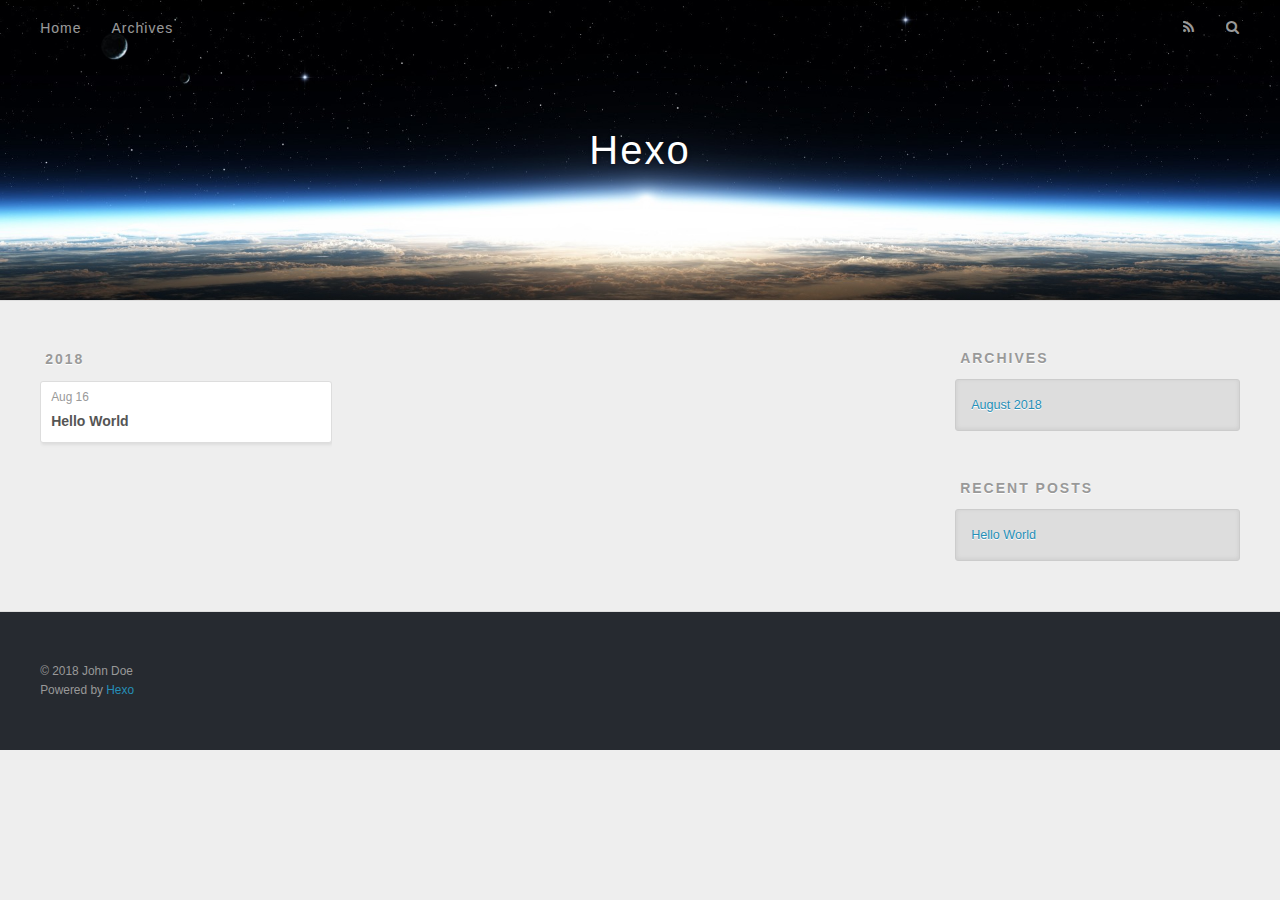
==== archives/index.html @ 315fdaf9 "Site updated: 2018-08-16 12:18:18" ====
<!DOCTYPE html>
<html>
<head>
  <meta charset="utf-8">
  

  
  <title>Archives | Hexo</title>
  <meta name="viewport" content="width=device-width, initial-scale=1, maximum-scale=1">
  <meta property="og:type" content="website">
<meta property="og:title" content="Hexo">
<meta property="og:url" content="http://yoursite.com/archives/index.html">
<meta property="og:site_name" content="Hexo">
<meta property="og:locale" content="default">
<meta name="twitter:card" content="summary">
<meta name="twitter:title" content="Hexo">
  
    <link rel="alternate" href="/atom.xml" title="Hexo" type="application/atom+xml">
  
  
    <link rel="icon" href="/favicon.png">
  
  
    <link href="//fonts.googleapis.com/css?family=Source+Code+Pro" rel="stylesheet" type="text/css">
  
  <link rel="stylesheet" href="/css/style.css">
</head>

<body>
  <div id="container">
    <div id="wrap">
      <header id="header">
  <div id="banner"></div>
  <div id="header-outer" class="outer">
    <div id="header-title" class="inner">
      <h1 id="logo-wrap">
        <a href="/" id="logo">Hexo</a>
      </h1>
      
    </div>
    <div id="header-inner" class="inner">
      <nav id="main-nav">
        <a id="main-nav-toggle" class="nav-icon"></a>
        
          <a class="main-nav-link" href="/">Home</a>
        
          <a class="main-nav-link" href="/archives">Archives</a>
        
      </nav>
      <nav id="sub-nav">
        
          <a id="nav-rss-link" class="nav-icon" href="/atom.xml" title="RSS Feed"></a>
        
        <a id="nav-search-btn" class="nav-icon" title="Search"></a>
      </nav>
      <div id="search-form-wrap">
        <form action="//google.com/search" method="get" accept-charset="UTF-8" class="search-form"><input type="search" name="q" class="search-form-input" placeholder="Search"><button type="submit" class="search-form-submit">&#xF002;</button><input type="hidden" name="sitesearch" value="http://yoursite.com"></form>
      </div>
    </div>
  </div>
</header>
      <div class="outer">
        <section id="main">
  
  
    
    
      
      
      <section class="archives-wrap">
        <div class="archive-year-wrap">
          <a href="/archives/2018" class="archive-year">2018</a>
        </div>
        <div class="archives">
    
    <article class="archive-article archive-type-post">
  <div class="archive-article-inner">
    <header class="archive-article-header">
      <a href="/2018/08/16/hello-world/" class="archive-article-date">
  <time datetime="2018-08-16T04:10:40.228Z" itemprop="datePublished">Aug 16</time>
</a>
      
  
    <h1 itemprop="name">
      <a class="archive-article-title" href="/2018/08/16/hello-world/">Hello World</a>
    </h1>
  

    </header>
  </div>
</article>
  
  
    </div></section>
  


</section>
        
          <aside id="sidebar">
  
    

  
    

  
    
  
    
  <div class="widget-wrap">
    <h3 class="widget-title">Archives</h3>
    <div class="widget">
      <ul class="archive-list"><li class="archive-list-item"><a class="archive-list-link" href="/archives/2018/08/">August 2018</a></li></ul>
    </div>
  </div>


  
    
  <div class="widget-wrap">
    <h3 class="widget-title">Recent Posts</h3>
    <div class="widget">
      <ul>
        
          <li>
            <a href="/2018/08/16/hello-world/">Hello World</a>
          </li>
        
      </ul>
    </div>
  </div>

  
</aside>
        
      </div>
      <footer id="footer">
  
  <div class="outer">
    <div id="footer-info" class="inner">
      &copy; 2018 John Doe<br>
      Powered by <a href="http://hexo.io/" target="_blank">Hexo</a>
    </div>
  </div>
</footer>
    </div>
    <nav id="mobile-nav">
  
    <a href="/" class="mobile-nav-link">Home</a>
  
    <a href="/archives" class="mobile-nav-link">Archives</a>
  
</nav>
    

<script src="//ajax.googleapis.com/ajax/libs/jquery/2.0.3/jquery.min.js"></script>


  <link rel="stylesheet" href="/fancybox/jquery.fancybox.css">
  <script src="/fancybox/jquery.fancybox.pack.js"></script>


<script src="/js/script.js"></script>



  </div>
</body>
</html>
---- css/style.css ----
body {
  width: 100%;
}
body:before,
body:after {
  content: "";
  display: table;
}
body:after {
  clear: both;
}
html,
body,
div,
span,
applet,
object,
iframe,
h1,
h2,
h3,
h4,
h5,
h6,
p,
blockquote,
pre,
a,
abbr,
acronym,
address,
big,
cite,
code,
del,
dfn,
em,
img,
ins,
kbd,
q,
s,
samp,
small,
strike,
strong,
sub,
sup,
tt,
var,
dl,
dt,
dd,
ol,
ul,
li,
fieldset,
form,
label,
legend,
table,
caption,
tbody,
tfoot,
thead,
tr,
th,
td {
  margin: 0;
  padding: 0;
  border: 0;
  outline: 0;
  font-weight: inherit;
  font-style: inherit;
  font-family: inherit;
  font-size: 100%;
  vertical-align: baseline;
}
body {
  line-height: 1;
  color: #000;
  background: #fff;
}
ol,
ul {
  list-style: none;
}
table {
  border-collapse: separate;
  border-spacing: 0;
  vertical-align: middle;
}
caption,
th,
td {
  text-align: left;
  font-weight: normal;
  vertical-align: middle;
}
a img {
  border: none;
}
input,
button {
  margin: 0;
  padding: 0;
}
input::-moz-focus-inner,
button::-moz-focus-inner {
  border: 0;
  padding: 0;
}
@font-face {
  font-family: FontAwesome;
  font-style: normal;
  font-weight: normal;
  src: url("fonts/fontawesome-webfont.eot?v=#4.0.3");
  src: url("fonts/fontawesome-webfont.eot?#iefix&v=#4.0.3") format("embedded-opentype"), url("fonts/fontawesome-webfont.woff?v=#4.0.3") format("woff"), url("fonts/fontawesome-webfont.ttf?v=#4.0.3") format("truetype"), url("fonts/fontawesome-webfont.svg#fontawesomeregular?v=#4.0.3") format("svg");
}
html,
body,
#container {
  height: 100%;
}
body {
  background: #eee;
  font: 14px -apple-system, BlinkMacSystemFont, "Segoe UI", "Roboto", "Oxygen", "Ubuntu", "Cantarell", "Fira Sans", "Droid Sans", "Helvetica Neue", sans-serif;
  -webkit-text-size-adjust: 100%;
}
.outer {
  max-width: 1220px;
  margin: 0 auto;
  padding: 0 20px;
}
.outer:before,
.outer:after {
  content: "";
  display: table;
}
.outer:after {
  clear: both;
}
.inner {
  display: inline;
  float: left;
  width: 98.33333333333333%;
  margin: 0 0.833333333333333%;
}
.left,
.alignleft {
  float: left;
}
.right,
.alignright {
  float: right;
}
.clear {
  clear: both;
}
#container {
  position: relative;
}
.mobile-nav-on {
  overflow: hidden;
}
#wrap {
  height: 100%;
  width: 100%;
  position: absolute;
  top: 0;
  left: 0;
  -webkit-transition: 0.2s ease-out;
  -moz-transition: 0.2s ease-out;
  -ms-transition: 0.2s ease-out;
  transition: 0.2s ease-out;
  z-index: 1;
  background: #eee;
}
.mobile-nav-on #wrap {
  left: 280px;
}
@media screen and (min-width: 768px) {
  #main {
    display: inline;
    float: left;
    width: 73.33333333333333%;
    margin: 0 0.833333333333333%;
  }
}
.article-date,
.article-category-link,
.archive-year,
.widget-title {
  text-decoration: none;
  text-transform: uppercase;
  letter-spacing: 2px;
  color: #999;
  margin-bottom: 1em;
  margin-left: 5px;
  line-height: 1em;
  text-shadow: 0 1px #fff;
  font-weight: bold;
}
.article-inner,
.archive-article-inner {
  background: #fff;
  -webkit-box-shadow: 1px 2px 3px #ddd;
  box-shadow: 1px 2px 3px #ddd;
  border: 1px solid #ddd;
  border-radius: 3px;
}
.article-entry h1,
.widget h1 {
  font-size: 2em;
}
.article-entry h2,
.widget h2 {
  font-size: 1.5em;
}
.article-entry h3,
.widget h3 {
  font-size: 1.3em;
}
.article-entry h4,
.widget h4 {
  font-size: 1.2em;
}
.article-entry h5,
.widget h5 {
  font-size: 1em;
}
.article-entry h6,
.widget h6 {
  font-size: 1em;
  color: #999;
}
.article-entry hr,
.widget hr {
  border: 1px dashed #ddd;
}
.article-entry strong,
.widget strong {
  font-weight: bold;
}
.article-entry em,
.widget em,
.article-entry cite,
.widget cite {
  font-style: italic;
}
.article-entry sup,
.widget sup,
.article-entry sub,
.widget sub {
  font-size: 0.75em;
  line-height: 0;
  position: relative;
  vertical-align: baseline;
}
.article-entry sup,
.widget sup {
  top: -0.5em;
}
.article-entry sub,
.widget sub {
  bottom: -0.2em;
}
.article-entry small,
.widget small {
  font-size: 0.85em;
}
.article-entry acronym,
.widget acronym,
.article-entry abbr,
.widget abbr {
  border-bottom: 1px dotted;
}
.article-entry ul,
.widget ul,
.article-entry ol,
.widget ol,
.article-entry dl,
.widget dl {
  margin: 0 20px;
  line-height: 1.6em;
}
.article-entry ul ul,
.widget ul ul,
.article-entry ol ul,
.widget ol ul,
.article-entry ul ol,
.widget ul ol,
.article-entry ol ol,
.widget ol ol {
  margin-top: 0;
  margin-bottom: 0;
}
.article-entry ul,
.widget ul {
  list-style: disc;
}
.article-entry ol,
.widget ol {
  list-style: decimal;
}
.article-entry dt,
.widget dt {
  font-weight: bold;
}
#header {
  height: 300px;
  position: relative;
  border-bottom: 1px solid #ddd;
}
#header:before,
#header:after {
  content: "";
  position: absolute;
  left: 0;
  right: 0;
  height: 40px;
}
#header:before {
  top: 0;
  background: -webkit-linear-gradient(rgba(0,0,0,0.2), transparent);
  background: -moz-linear-gradient(rgba(0,0,0,0.2), transparent);
  background: -ms-linear-gradient(rgba(0,0,0,0.2), transparent);
  background: linear-gradient(rgba(0,0,0,0.2), transparent);
}
#header:after {
  bottom: 0;
  background: -webkit-linear-gradient(transparent, rgba(0,0,0,0.2));
  background: -moz-linear-gradient(transparent, rgba(0,0,0,0.2));
  background: -ms-linear-gradient(transparent, rgba(0,0,0,0.2));
  background: linear-gradient(transparent, rgba(0,0,0,0.2));
}
#header-outer {
  height: 100%;
  position: relative;
}
#header-inner {
  position: relative;
  overflow: hidden;
}
#banner {
  position: absolute;
  top: 0;
  left: 0;
  width: 100%;
  height: 100%;
  background: url("images/banner.jpg") center #000;
  -webkit-background-size: cover;
  -moz-background-size: cover;
  background-size: cover;
  z-index: -1;
}
#header-title {
  text-align: center;
  height: 40px;
  position: absolute;
  top: 50%;
  left: 0;
  margin-top: -20px;
}
#logo,
#subtitle {
  text-decoration: none;
  color: #fff;
  font-weight: 300;
  text-shadow: 0 1px 4px rgba(0,0,0,0.3);
}
#logo {
  font-size: 40px;
  line-height: 40px;
  letter-spacing: 2px;
}
#subtitle {
  font-size: 16px;
  line-height: 16px;
  letter-spacing: 1px;
}
#subtitle-wrap {
  margin-top: 16px;
}
#main-nav {
  float: left;
  margin-left: -15px;
}
.nav-icon,
.main-nav-link {
  float: left;
  color: #fff;
  opacity: 0.6;
  text-decoration: none;
  text-shadow: 0 1px rgba(0,0,0,0.2);
  -webkit-transition: opacity 0.2s;
  -moz-transition: opacity 0.2s;
  -ms-transition: opacity 0.2s;
  transition: opacity 0.2s;
  display: block;
  padding: 20px 15px;
}
.nav-icon:hover,
.main-nav-link:hover {
  opacity: 1;
}
.nav-icon {
  font-family: FontAwesome;
  text-align: center;
  font-size: 14px;
  width: 14px;
  height: 14px;
  padding: 20px 15px;
  position: relative;
  cursor: pointer;
}
.main-nav-link {
  font-weight: 300;
  letter-spacing: 1px;
}
@media screen and (max-width: 479px) {
  .main-nav-link {
    display: none;
  }
}
#main-nav-toggle {
  display: none;
}
#main-nav-toggle:before {
  content: "\f0c9";
}
@media screen and (max-width: 479px) {
  #main-nav-toggle {
    display: block;
  }
}
#sub-nav {
  float: right;
  margin-right: -15px;
}
#nav-rss-link:before {
  content: "\f09e";
}
#nav-search-btn:before {
  content: "\f002";
}
#search-form-wrap {
  position: absolute;
  top: 15px;
  width: 150px;
  height: 30px;
  right: -150px;
  opacity: 0;
  -webkit-transition: 0.2s ease-out;
  -moz-transition: 0.2s ease-out;
  -ms-transition: 0.2s ease-out;
  transition: 0.2s ease-out;
}
#search-form-wrap.on {
  opacity: 1;
  right: 0;
}
@media screen and (max-width: 479px) {
  #search-form-wrap {
    width: 100%;
    right: -100%;
  }
}
.search-form {
  position: absolute;
  top: 0;
  left: 0;
  right: 0;
  background: #fff;
  padding: 5px 15px;
  border-radius: 15px;
  -webkit-box-shadow: 0 0 10px rgba(0,0,0,0.3);
  box-shadow: 0 0 10px rgba(0,0,0,0.3);
}
.search-form-input {
  border: none;
  background: none;
  color: #555;
  width: 100%;
  font: 13px -apple-system, BlinkMacSystemFont, "Segoe UI", "Roboto", "Oxygen", "Ubuntu", "Cantarell", "Fira Sans", "Droid Sans", "Helvetica Neue", sans-serif;
  outline: none;
}
.search-form-input::-webkit-search-results-decoration,
.search-form-input::-webkit-search-cancel-button {
  -webkit-appearance: none;
}
.search-form-submit {
  position: absolute;
  top: 50%;
  right: 10px;
  margin-top: -7px;
  font: 13px FontAwesome;
  border: none;
  background: none;
  color: #bbb;
  cursor: pointer;
}
.search-form-submit:hover,
.search-form-submit:focus {
  color: #777;
}
.article {
  margin: 50px 0;
}
.article-inner {
  overflow: hidden;
}
.article-meta:before,
.article-meta:after {
  content: "";
  display: table;
}
.article-meta:after {
  clear: both;
}
.article-date {
  float: left;
}
.article-category {
  float: left;
  line-height: 1em;
  color: #ccc;
  text-shadow: 0 1px #fff;
  margin-left: 8px;
}
.article-category:before {
  content: "\2022";
}
.article-category-link {
  margin: 0 12px 1em;
}
.article-header {
  padding: 20px 20px 0;
}
.article-title {
  text-decoration: none;
  font-size: 2em;
  font-weight: bold;
  color: #555;
  line-height: 1.1em;
  -webkit-transition: color 0.2s;
  -moz-transition: color 0.2s;
  -ms-transition: color 0.2s;
  transition: color 0.2s;
}
a.article-title:hover {
  color: #258fb8;
}
.article-entry {
  color: #555;
  padding: 0 20px;
}
.article-entry:before,
.article-entry:after {
  content: "";
  display: table;
}
.article-entry:after {
  clear: both;
}
.article-entry p,
.article-entry table {
  line-height: 1.6em;
  margin: 1.6em 0;
}
.article-entry h1,
.article-entry h2,
.article-entry h3,
.article-entry h4,
.article-entry h5,
.article-entry h6 {
  font-weight: bold;
}
.article-entry h1,
.article-entry h2,
.article-entry h3,
.article-entry h4,
.article-entry h5,
.article-entry h6 {
  line-height: 1.1em;
  margin: 1.1em 0;
}
.article-entry a {
  color: #258fb8;
  text-decoration: none;
}
.article-entry a:hover {
  text-decoration: underline;
}
.article-entry ul,
.article-entry ol,
.article-entry dl {
  margin-top: 1.6em;
  margin-bottom: 1.6em;
}
.article-entry img,
.article-entry video {
  max-width: 100%;
  height: auto;
  display: block;
  margin: auto;
}
.article-entry iframe {
  border: none;
}
.article-entry table {
  width: 100%;
  border-collapse: collapse;
  border-spacing: 0;
}
.article-entry th {
  font-weight: bold;
  border-bottom: 3px solid #ddd;
  padding-bottom: 0.5em;
}
.article-entry td {
  border-bottom: 1px solid #ddd;
  padding: 10px 0;
}
.article-entry blockquote {
  font-family: Georgia, "Times New Roman", serif;
  font-size: 1.4em;
  margin: 1.6em 20px;
  text-align: center;
}
.article-entry blockquote footer {
  font-size: 14px;
  margin: 1.6em 0;
  font-family: -apple-system, BlinkMacSystemFont, "Segoe UI", "Roboto", "Oxygen", "Ubuntu", "Cantarell", "Fira Sans", "Droid Sans", "Helvetica Neue", sans-serif;
}
.article-entry blockquote footer cite:before {
  content: "—";
  padding: 0 0.5em;
}
.article-entry .pullquote {
  text-align: left;
  width: 45%;
  margin: 0;
}
.article-entry .pullquote.left {
  margin-left: 0.5em;
  margin-right: 1em;
}
.article-entry .pullquote.right {
  margin-right: 0.5em;
  margin-left: 1em;
}
.article-entry .caption {
  color: #999;
  display: block;
  font-size: 0.9em;
  margin-top: 0.5em;
  position: relative;
  text-align: center;
}
.article-entry .video-container {
  position: relative;
  padding-top: 56.25%;
  height: 0;
  overflow: hidden;
}
.article-entry .video-container iframe,
.article-entry .video-container object,
.article-entry .video-container embed {
  position: absolute;
  top: 0;
  left: 0;
  width: 100%;
  height: 100%;
  margin-top: 0;
}
.article-more-link a {
  display: inline-block;
  line-height: 1em;
  padding: 6px 15px;
  border-radius: 15px;
  background: #eee;
  color: #999;
  text-shadow: 0 1px #fff;
  text-decoration: none;
}
.article-more-link a:hover {
  background: #258fb8;
  color: #fff;
  text-decoration: none;
  text-shadow: 0 1px #1e7293;
}
.article-footer {
  font-size: 0.85em;
  line-height: 1.6em;
  border-top: 1px solid #ddd;
  padding-top: 1.6em;
  margin: 0 20px 20px;
}
.article-footer:before,
.article-footer:after {
  content: "";
  display: table;
}
.article-footer:after {
  clear: both;
}
.article-footer a {
  color: #999;
  text-decoration: none;
}
.article-footer a:hover {
  color: #555;
}
.article-tag-list-item {
  float: left;
  margin-right: 10px;
}
.article-tag-list-link:before {
  content: "#";
}
.article-comment-link {
  float: right;
}
.article-comment-link:before {
  content: "\f075";
  font-family: FontAwesome;
  padding-right: 8px;
}
.article-share-link {
  cursor: pointer;
  float: right;
  margin-left: 20px;
}
.article-share-link:before {
  content: "\f064";
  font-family: FontAwesome;
  padding-right: 6px;
}
#article-nav {
  position: relative;
}
#article-nav:before,
#article-nav:after {
  content: "";
  display: table;
}
#article-nav:after {
  clear: both;
}
@media screen and (min-width: 768px) {
  #article-nav {
    margin: 50px 0;
  }
  #article-nav:before {
    width: 8px;
    height: 8px;
    position: absolute;
    top: 50%;
    left: 50%;
    margin-top: -4px;
    margin-left: -4px;
    content: "";
    border-radius: 50%;
    background: #ddd;
    -webkit-box-shadow: 0 1px 2px #fff;
    box-shadow: 0 1px 2px #fff;
  }
}
.article-nav-link-wrap {
  text-decoration: none;
  text-shadow: 0 1px #fff;
  color: #999;
  -webkit-box-sizing: border-box;
  -moz-box-sizing: border-box;
  box-sizing: border-box;
  margin-top: 50px;
  text-align: center;
  display: block;
}
.article-nav-link-wrap:hover {
  color: #555;
}
@media screen and (min-width: 768px) {
  .article-nav-link-wrap {
    width: 50%;
    margin-top: 0;
  }
}
@media screen and (min-width: 768px) {
  #article-nav-newer {
    float: left;
    text-align: right;
    padding-right: 20px;
  }
}
@media screen and (min-width: 768px) {
  #article-nav-older {
    float: right;
    text-align: left;
    padding-left: 20px;
  }
}
.article-nav-caption {
  text-transform: uppercase;
  letter-spacing: 2px;
  color: #ddd;
  line-height: 1em;
  font-weight: bold;
}
#article-nav-newer .article-nav-caption {
  margin-right: -2px;
}
.article-nav-title {
  font-size: 0.85em;
  line-height: 1.6em;
  margin-top: 0.5em;
}
.article-share-box {
  position: absolute;
  display: none;
  background: #fff;
  -webkit-box-shadow: 1px 2px 10px rgba(0,0,0,0.2);
  box-shadow: 1px 2px 10px rgba(0,0,0,0.2);
  border-radius: 3px;
  margin-left: -145px;
  overflow: hidden;
  z-index: 1;
}
.article-share-box.on {
  display: block;
}
.article-share-input {
  width: 100%;
  background: none;
  -webkit-box-sizing: border-box;
  -moz-box-sizing: border-box;
  box-sizing: border-box;
  font: 14px -apple-system, BlinkMacSystemFont, "Segoe UI", "Roboto", "Oxygen", "Ubuntu", "Cantarell", "Fira Sans", "Droid Sans", "Helvetica Neue", sans-serif;
  padding: 0 15px;
  color: #555;
  outline: none;
  border: 1px solid #ddd;
  border-radius: 3px 3px 0 0;
  height: 36px;
  line-height: 36px;
}
.article-share-links {
  background: #eee;
}
.article-share-links:before,
.article-share-links:after {
  content: "";
  display: table;
}
.article-share-links:after {
  clear: both;
}
.article-share-twitter,
.article-share-facebook,
.article-share-pinterest,
.article-share-google {
  width: 50px;
  height: 36px;
  display: block;
  float: left;
  position: relative;
  color: #999;
  text-shadow: 0 1px #fff;
}
.article-share-twitter:before,
.article-share-facebook:before,
.article-share-pinterest:before,
.article-share-google:before {
  font-size: 20px;
  font-family: FontAwesome;
  width: 20px;
  height: 20px;
  position: absolute;
  top: 50%;
  left: 50%;
  margin-top: -10px;
  margin-left: -10px;
  text-align: center;
}
.article-share-twitter:hover,
.article-share-facebook:hover,
.article-share-pinterest:hover,
.article-share-google:hover {
  color: #fff;
}
.article-share-twitter:before {
  content: "\f099";
}
.article-share-twitter:hover {
  background: #00aced;
  text-shadow: 0 1px #008abe;
}
.article-share-facebook:before {
  content: "\f09a";
}
.article-share-facebook:hover {
  background: #3b5998;
  text-shadow: 0 1px #2f477a;
}
.article-share-pinterest:before {
  content: "\f0d2";
}
.article-share-pinterest:hover {
  background: #cb2027;
  text-shadow: 0 1px #a21a1f;
}
.article-share-google:before {
  content: "\f0d5";
}
.article-share-google:hover {
  background: #dd4b39;
  text-shadow: 0 1px #be3221;
}
.article-gallery {
  background: #000;
  position: relative;
}
.article-gallery-photos {
  position: relative;
  overflow: hidden;
}
.article-gallery-img {
  display: none;
  max-width: 100%;
}
.article-gallery-img:first-child {
  display: block;
}
.article-gallery-img.loaded {
  position: absolute;
  display: block;
}
.article-gallery-img img {
  display: block;
  max-width: 100%;
  margin: 0 auto;
}
#comments {
  background: #fff;
  -webkit-box-shadow: 1px 2px 3px #ddd;
  box-shadow: 1px 2px 3px #ddd;
  padding: 20px;
  border: 1px solid #ddd;
  border-radius: 3px;
  margin: 50px 0;
}
#comments a {
  color: #258fb8;
}
.archives-wrap {
  margin: 50px 0;
}
.archives:before,
.archives:after {
  content: "";
  display: table;
}
.archives:after {
  clear: both;
}
.archive-year-wrap {
  margin-bottom: 1em;
}
.archives {
  -webkit-column-gap: 10px;
  -moz-column-gap: 10px;
  column-gap: 10px;
}
@media screen and (min-width: 480px) and (max-width: 767px) {
  .archives {
    -webkit-column-count: 2;
    -moz-column-count: 2;
    column-count: 2;
  }
}
@media screen and (min-width: 768px) {
  .archives {
    -webkit-column-count: 3;
    -moz-column-count: 3;
    column-count: 3;
  }
}
.archive-article {
  -webkit-column-break-inside: avoid;
  page-break-inside: avoid;
  overflow: hidden;
  break-inside: avoid-column;
}
.archive-article-inner {
  padding: 10px;
  margin-bottom: 15px;
}
.archive-article-title {
  text-decoration: none;
  font-weight: bold;
  color: #555;
  -webkit-transition: color 0.2s;
  -moz-transition: color 0.2s;
  -ms-transition: color 0.2s;
  transition: color 0.2s;
  line-height: 1.6em;
}
.archive-article-title:hover {
  color: #258fb8;
}
.archive-article-footer {
  margin-top: 1em;
}
.archive-article-date {
  color: #999;
  text-decoration: none;
  font-size: 0.85em;
  line-height: 1em;
  margin-bottom: 0.5em;
  display: block;
}
#page-nav {
  margin: 50px auto;
  background: #fff;
  -webkit-box-shadow: 1px 2px 3px #ddd;
  box-shadow: 1px 2px 3px #ddd;
  border: 1px solid #ddd;
  border-radius: 3px;
  text-align: center;
  color: #999;
  overflow: hidden;
}
#page-nav:before,
#page-nav:after {
  content: "";
  display: table;
}
#page-nav:after {
  clear: both;
}
#page-nav a,
#page-nav span {
  padding: 10px 20px;
  line-height: 1;
  height: 2ex;
}
#page-nav a {
  color: #999;
  text-decoration: none;
}
#page-nav a:hover {
  background: #999;
  color: #fff;
}
#page-nav .prev {
  float: left;
}
#page-nav .next {
  float: right;
}
#page-nav .page-number {
  display: inline-block;
}
@media screen and (max-width: 479px) {
  #page-nav .page-number {
    display: none;
  }
}
#page-nav .current {
  color: #555;
  font-weight: bold;
}
#page-nav .space {
  color: #ddd;
}
#footer {
  background: #262a30;
  padding: 50px 0;
  border-top: 1px solid #ddd;
  color: #999;
}
#footer a {
  color: #258fb8;
  text-decoration: none;
}
#footer a:hover {
  text-decoration: underline;
}
#footer-info {
  line-height: 1.6em;
  font-size: 0.85em;
}
.article-entry pre,
.article-entry .highlight {
  background: #2d2d2d;
  margin: 0 -20px;
  padding: 15px 20px;
  border-style: solid;
  border-color: #ddd;
  border-width: 1px 0;
  overflow: auto;
  color: #ccc;
  line-height: 22.400000000000002px;
}
.article-entry .highlight .gutter pre,
.article-entry .gist .gist-file .gist-data .line-numbers {
  color: #666;
  font-size: 0.85em;
}
.article-entry pre,
.article-entry code {
  font-family: "Source Code Pro", Consolas, Monaco, Menlo, Consolas, monospace;
}
.article-entry code {
  background: #eee;
  text-shadow: 0 1px #fff;
  padding: 0 0.3em;
}
.article-entry pre code {
  background: none;
  text-shadow: none;
  padding: 0;
}
.article-entry .highlight pre {
  border: none;
  margin: 0;
  padding: 0;
}
.article-entry .highlight table {
  margin: 0;
  width: auto;
}
.article-entry .highlight td {
  border: none;
  padding: 0;
}
.article-entry .highlight figcaption {
  font-size: 0.85em;
  color: #999;
  line-height: 1em;
  margin-bottom: 1em;
}
.article-entry .highlight figcaption:before,
.article-entry .highlight figcaption:after {
  content: "";
  display: table;
}
.article-entry .highlight figcaption:after {
  clear: both;
}
.article-entry .highlight figcaption a {
  float: right;
}
.article-entry .highlight .gutter pre {
  text-align: right;
  padding-right: 20px;
}
.article-entry .highlight .line {
  height: 22.400000000000002px;
}
.article-entry .highlight .line.marked {
  background: #515151;
}
.article-entry .gist {
  margin: 0 -20px;
  border-style: solid;
  border-color: #ddd;
  border-width: 1px 0;
  background: #2d2d2d;
  padding: 15px 20px 15px 0;
}
.article-entry .gist .gist-file {
  border: none;
  font-family: "Source Code Pro", Consolas, Monaco, Menlo, Consolas, monospace;
  margin: 0;
}
.article-entry .gist .gist-file .gist-data {
  background: none;
  border: none;
}
.article-entry .gist .gist-file .gist-data .line-numbers {
  background: none;
  border: none;
  padding: 0 20px 0 0;
}
.article-entry .gist .gist-file .gist-data .line-data {
  padding: 0 !important;
}
.article-entry .gist .gist-file .highlight {
  margin: 0;
  padding: 0;
  border: none;
}
.article-entry .gist .gist-file .gist-meta {
  background: #2d2d2d;
  color: #999;
  font: 0.85em -apple-system, BlinkMacSystemFont, "Segoe UI", "Roboto", "Oxygen", "Ubuntu", "Cantarell", "Fira Sans", "Droid Sans", "Helvetica Neue", sans-serif;
  text-shadow: 0 0;
  padding: 0;
  margin-top: 1em;
  margin-left: 20px;
}
.article-entry .gist .gist-file .gist-meta a {
  color: #258fb8;
  font-weight: normal;
}
.article-entry .gist .gist-file .gist-meta a:hover {
  text-decoration: underline;
}
pre .comment,
pre .title {
  color: #999;
}
pre .variable,
pre .attribute,
pre .tag,
pre .regexp,
pre .ruby .constant,
pre .xml .tag .title,
pre .xml .pi,
pre .xml .doctype,
pre .html .doctype,
pre .css .id,
pre .css .class,
pre .css .pseudo {
  color: #f2777a;
}
pre .number,
pre .preprocessor,
pre .built_in,
pre .literal,
pre .params,
pre .constant {
  color: #f99157;
}
pre .class,
pre .ruby .class .title,
pre .css .rules .attribute {
  color: #9c9;
}
pre .string,
pre .value,
pre .inheritance,
pre .header,
pre .ruby .symbol,
pre .xml .cdata {
  color: #9c9;
}
pre .css .hexcolor {
  color: #6cc;
}
pre .function,
pre .python .decorator,
pre .python .title,
pre .ruby .function .title,
pre .ruby .title .keyword,
pre .perl .sub,
pre .javascript .title,
pre .coffeescript .title {
  color: #69c;
}
pre .keyword,
pre .javascript .function {
  color: #c9c;
}
@media screen and (max-width: 479px) {
  #mobile-nav {
    position: absolute;
    top: 0;
    left: 0;
    width: 280px;
    height: 100%;
    background: #191919;
    border-right: 1px solid #fff;
  }
}
@media screen and (max-width: 479px) {
  .mobile-nav-link {
    display: block;
    color: #999;
    text-decoration: none;
    padding: 15px 20px;
    font-weight: bold;
  }
  .mobile-nav-link:hover {
    color: #fff;
  }
}
@media screen and (min-width: 768px) {
  #sidebar {
    display: inline;
    float: left;
    width: 23.333333333333332%;
    margin: 0 0.833333333333333%;
  }
}
.widget-wrap {
  margin: 50px 0;
}
.widget {
  color: #777;
  text-shadow: 0 1px #fff;
  background: #ddd;
  -webkit-box-shadow: 0 -1px 4px #ccc inset;
  box-shadow: 0 -1px 4px #ccc inset;
  border: 1px solid #ccc;
  padding: 15px;
  border-radius: 3px;
}
.widget a {
  color: #258fb8;
  text-decoration: none;
}
.widget a:hover {
  text-decoration: underline;
}
.widget ul ul,
.widget ol ul,
.widget dl ul,
.widget ul ol,
.widget ol ol,
.widget dl ol,
.widget ul dl,
.widget ol dl,
.widget dl dl {
  margin-left: 15px;
  list-style: disc;
}
.widget {
  line-height: 1.6em;
  word-wrap: break-word;
  font-size: 0.9em;
}
.widget ul,
.widget ol {
  list-style: none;
  margin: 0;
}
.widget ul ul,
.widget ol ul,
.widget ul ol,
.widget ol ol {
  margin: 0 20px;
}
.widget ul ul,
.widget ol ul {
  list-style: disc;
}
.widget ul ol,
.widget ol ol {
  list-style: decimal;
}
.category-list-count,
.tag-list-count,
.archive-list-count {
  padding-left: 5px;
  color: #999;
  font-size: 0.85em;
}
.category-list-count:before,
.tag-list-count:before,
.archive-list-count:before {
  content: "(";
}
.category-list-count:after,
.tag-list-count:after,
.archive-list-count:after {
  content: ")";
}
.tagcloud a {
  margin-right: 5px;
  display: inline-block;
}
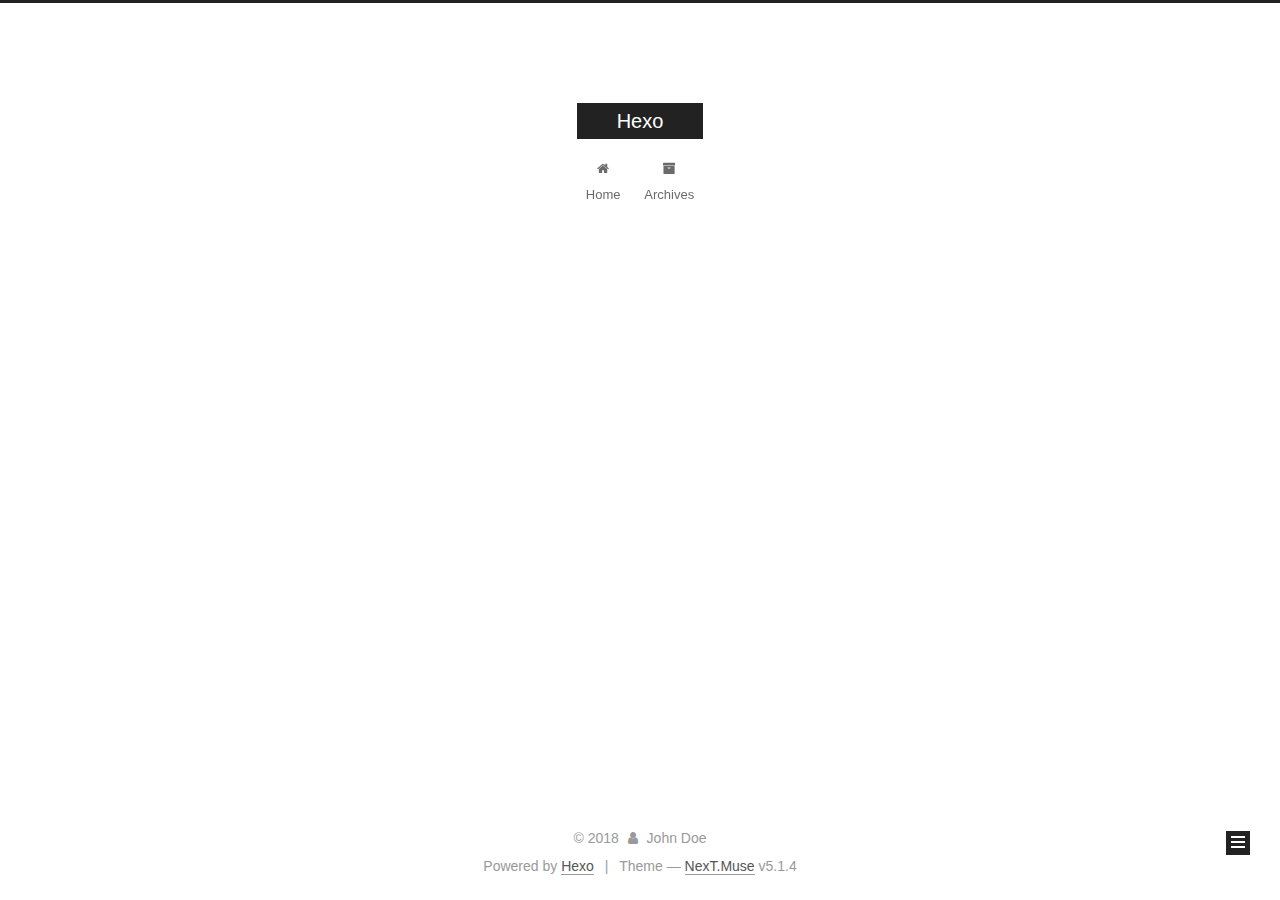
==== commit fc7a34a7: "Site updated: 2018-08-16 12:28:01" ====
--- a/archives/index.html
+++ b/archives/index.html
@@ -1,170 +1,551 @@
 <!DOCTYPE html>
-<html>
+
+
+
+  
+
+
+<html class="theme-next muse use-motion" lang="">
 <head>
-  <meta charset="utf-8">
-  
-
-  
-  <title>Archives | Hexo</title>
-  <meta name="viewport" content="width=device-width, initial-scale=1, maximum-scale=1">
-  <meta property="og:type" content="website">
+  <meta charset="UTF-8"/>
+<meta http-equiv="X-UA-Compatible" content="IE=edge" />
+<meta name="viewport" content="width=device-width, initial-scale=1, maximum-scale=1"/>
+<meta name="theme-color" content="#222">
+
+
+
+
+
+
+
+
+
+<meta http-equiv="Cache-Control" content="no-transform" />
+<meta http-equiv="Cache-Control" content="no-siteapp" />
+
+
+
+
+
+
+
+
+
+
+
+
+
+
+
+
+  
+  
+  <link href="/lib/fancybox/source/jquery.fancybox.css?v=2.1.5" rel="stylesheet" type="text/css" />
+
+
+
+
+
+
+
+<link href="/lib/font-awesome/css/font-awesome.min.css?v=4.6.2" rel="stylesheet" type="text/css" />
+
+<link href="/css/main.css?v=5.1.4" rel="stylesheet" type="text/css" />
+
+
+  <link rel="apple-touch-icon" sizes="180x180" href="/images/apple-touch-icon-next.png?v=5.1.4">
+
+
+  <link rel="icon" type="image/png" sizes="32x32" href="/images/favicon-32x32-next.png?v=5.1.4">
+
+
+  <link rel="icon" type="image/png" sizes="16x16" href="/images/favicon-16x16-next.png?v=5.1.4">
+
+
+  <link rel="mask-icon" href="/images/logo.svg?v=5.1.4" color="#222">
+
+
+
+
+
+  <meta name="keywords" content="Hexo, NexT" />
+
+
+
+
+
+
+
+
+
+
+<meta property="og:type" content="website">
 <meta property="og:title" content="Hexo">
 <meta property="og:url" content="http://yoursite.com/archives/index.html">
 <meta property="og:site_name" content="Hexo">
 <meta property="og:locale" content="default">
 <meta name="twitter:card" content="summary">
 <meta name="twitter:title" content="Hexo">
-  
-    <link rel="alternate" href="/atom.xml" title="Hexo" type="application/atom+xml">
-  
-  
-    <link rel="icon" href="/favicon.png">
-  
-  
-    <link href="//fonts.googleapis.com/css?family=Source+Code+Pro" rel="stylesheet" type="text/css">
-  
-  <link rel="stylesheet" href="/css/style.css">
+
+
+
+<script type="text/javascript" id="hexo.configurations">
+  var NexT = window.NexT || {};
+  var CONFIG = {
+    root: '/',
+    scheme: 'Muse',
+    version: '5.1.4',
+    sidebar: {"position":"left","display":"post","offset":12,"b2t":false,"scrollpercent":false,"onmobile":false},
+    fancybox: true,
+    tabs: true,
+    motion: {"enable":true,"async":false,"transition":{"post_block":"fadeIn","post_header":"slideDownIn","post_body":"slideDownIn","coll_header":"slideLeftIn","sidebar":"slideUpIn"}},
+    duoshuo: {
+      userId: '0',
+      author: 'Author'
+    },
+    algolia: {
+      applicationID: '',
+      apiKey: '',
+      indexName: '',
+      hits: {"per_page":10},
+      labels: {"input_placeholder":"Search for Posts","hits_empty":"We didn't find any results for the search: ${query}","hits_stats":"${hits} results found in ${time} ms"}
+    }
+  };
+</script>
+
+
+
+  <link rel="canonical" href="http://yoursite.com/archives/"/>
+
+
+
+
+
+  <title>Archive | Hexo</title>
+  
+
+
+
+
+
+
+
+
 </head>
 
-<body>
-  <div id="container">
-    <div id="wrap">
-      <header id="header">
-  <div id="banner"></div>
-  <div id="header-outer" class="outer">
-    <div id="header-title" class="inner">
-      <h1 id="logo-wrap">
-        <a href="/" id="logo">Hexo</a>
-      </h1>
-      
+<body itemscope itemtype="http://schema.org/WebPage" lang="default">
+
+  
+  
+    
+  
+
+  <div class="container sidebar-position-left page-archive">
+    <div class="headband"></div>
+
+    <header id="header" class="header" itemscope itemtype="http://schema.org/WPHeader">
+      <div class="header-inner"><div class="site-brand-wrapper">
+  <div class="site-meta ">
+    
+
+    <div class="custom-logo-site-title">
+      <a href="/"  class="brand" rel="start">
+        <span class="logo-line-before"><i></i></span>
+        <span class="site-title">Hexo</span>
+        <span class="logo-line-after"><i></i></span>
+      </a>
     </div>
-    <div id="header-inner" class="inner">
-      <nav id="main-nav">
-        <a id="main-nav-toggle" class="nav-icon"></a>
-        
-          <a class="main-nav-link" href="/">Home</a>
-        
-          <a class="main-nav-link" href="/archives">Archives</a>
-        
-      </nav>
-      <nav id="sub-nav">
-        
-          <a id="nav-rss-link" class="nav-icon" href="/atom.xml" title="RSS Feed"></a>
-        
-        <a id="nav-search-btn" class="nav-icon" title="Search"></a>
-      </nav>
-      <div id="search-form-wrap">
-        <form action="//google.com/search" method="get" accept-charset="UTF-8" class="search-form"><input type="search" name="q" class="search-form-input" placeholder="Search"><button type="submit" class="search-form-submit">&#xF002;</button><input type="hidden" name="sitesearch" value="http://yoursite.com"></form>
+      
+        <p class="site-subtitle"></p>
+      
+  </div>
+
+  <div class="site-nav-toggle">
+    <button>
+      <span class="btn-bar"></span>
+      <span class="btn-bar"></span>
+      <span class="btn-bar"></span>
+    </button>
+  </div>
+</div>
+
+<nav class="site-nav">
+  
+
+  
+    <ul id="menu" class="menu">
+      
+        
+        <li class="menu-item menu-item-home">
+          <a href="/" rel="section">
+            
+              <i class="menu-item-icon fa fa-fw fa-home"></i> <br />
+            
+            Home
+          </a>
+        </li>
+      
+        
+        <li class="menu-item menu-item-archives">
+          <a href="/archives/" rel="section">
+            
+              <i class="menu-item-icon fa fa-fw fa-archive"></i> <br />
+            
+            Archives
+          </a>
+        </li>
+      
+
+      
+    </ul>
+  
+
+  
+</nav>
+
+
+
+ </div>
+    </header>
+
+    <main id="main" class="main">
+      <div class="main-inner">
+        <div class="content-wrap">
+          <div id="content" class="content">
+            
+
+  
+  
+  
+  <div class="post-block archive">
+    <div id="posts" class="posts-collapse">
+      <span class="archive-move-on"></span>
+
+      <span class="archive-page-counter">
+        
+        
+        
+          
+        
+        Um..! 1 post. Keep on posting.
+      </span>
+
+      
+
+        
+        
+        
+
+        
+          
+          <div class="collection-title">
+            <h1 class="archive-year" id="archive-year-2018">2018</h1>
+          </div>
+        
+        
+
+        
+
+  <article class="post post-type-normal" itemscope itemtype="http://schema.org/Article">
+    <header class="post-header">
+
+      <h2 class="post-title">
+        
+            <a class="post-title-link" href="/2018/08/16/hello-world/" itemprop="url">
+              
+                <span itemprop="name">Hello World</span>
+              
+            </a>
+        
+      </h2>
+
+      <div class="post-meta">
+        <time class="post-time" itemprop="dateCreated"
+              datetime="2018-08-16T12:10:40+08:00"
+              content="2018-08-16" >
+          08-16
+        </time>
       </div>
+
+    </header>
+  </article>
+
+
+
+      
+
     </div>
   </div>
-</header>
-      <div class="outer">
-        <section id="main">
-  
-  
-    
-    
-      
-      
-      <section class="archives-wrap">
-        <div class="archive-year-wrap">
-          <a href="/archives/2018" class="archive-year">2018</a>
+  
+  
+  
+
+  
+
+
+
+          </div>
+          
+
+
+          
+
         </div>
-        <div class="archives">
-    
-    <article class="archive-article archive-type-post">
-  <div class="archive-article-inner">
-    <header class="archive-article-header">
-      <a href="/2018/08/16/hello-world/" class="archive-article-date">
-  <time datetime="2018-08-16T04:10:40.228Z" itemprop="datePublished">Aug 16</time>
-</a>
-      
-  
-    <h1 itemprop="name">
-      <a class="archive-article-title" href="/2018/08/16/hello-world/">Hello World</a>
-    </h1>
-  
-
-    </header>
-  </div>
-</article>
-  
-  
-    </div></section>
-  
-
-
-</section>
-        
-          <aside id="sidebar">
-  
-    
-
-  
-    
-
-  
-    
-  
-    
-  <div class="widget-wrap">
-    <h3 class="widget-title">Archives</h3>
-    <div class="widget">
-      <ul class="archive-list"><li class="archive-list-item"><a class="archive-list-link" href="/archives/2018/08/">August 2018</a></li></ul>
+        
+          
+  
+  <div class="sidebar-toggle">
+    <div class="sidebar-toggle-line-wrap">
+      <span class="sidebar-toggle-line sidebar-toggle-line-first"></span>
+      <span class="sidebar-toggle-line sidebar-toggle-line-middle"></span>
+      <span class="sidebar-toggle-line sidebar-toggle-line-last"></span>
     </div>
   </div>
 
-
-  
+  <aside id="sidebar" class="sidebar">
     
-  <div class="widget-wrap">
-    <h3 class="widget-title">Recent Posts</h3>
-    <div class="widget">
-      <ul>
-        
-          <li>
-            <a href="/2018/08/16/hello-world/">Hello World</a>
-          </li>
-        
-      </ul>
+    <div class="sidebar-inner">
+
+      
+
+      
+
+      <section class="site-overview-wrap sidebar-panel sidebar-panel-active">
+        <div class="site-overview">
+          <div class="site-author motion-element" itemprop="author" itemscope itemtype="http://schema.org/Person">
+            
+              <p class="site-author-name" itemprop="name">John Doe</p>
+              <p class="site-description motion-element" itemprop="description"></p>
+          </div>
+
+          <nav class="site-state motion-element">
+
+            
+              <div class="site-state-item site-state-posts">
+              
+                <a href="/archives/">
+              
+                  <span class="site-state-item-count">1</span>
+                  <span class="site-state-item-name">posts</span>
+                </a>
+              </div>
+            
+
+            
+
+            
+
+          </nav>
+
+          
+
+          
+
+          
+          
+
+          
+          
+
+          
+
+        </div>
+      </section>
+
+      
+
+      
+
     </div>
+  </aside>
+
+
+        
+      </div>
+    </main>
+
+    <footer id="footer" class="footer">
+      <div class="footer-inner">
+        <div class="copyright">&copy; <span itemprop="copyrightYear">2018</span>
+  <span class="with-love">
+    <i class="fa fa-user"></i>
+  </span>
+  <span class="author" itemprop="copyrightHolder">John Doe</span>
+
+  
+</div>
+
+
+  <div class="powered-by">Powered by <a class="theme-link" target="_blank" href="https://hexo.io">Hexo</a></div>
+
+
+
+  <span class="post-meta-divider">|</span>
+
+
+
+  <div class="theme-info">Theme &mdash; <a class="theme-link" target="_blank" href="https://github.com/iissnan/hexo-theme-next">NexT.Muse</a> v5.1.4</div>
+
+
+
+
+        
+
+
+
+
+
+
+
+        
+      </div>
+    </footer>
+
+    
+      <div class="back-to-top">
+        <i class="fa fa-arrow-up"></i>
+        
+      </div>
+    
+
+    
+
   </div>
 
   
-</aside>
-        
-      </div>
-      <footer id="footer">
-  
-  <div class="outer">
-    <div id="footer-info" class="inner">
-      &copy; 2018 John Doe<br>
-      Powered by <a href="http://hexo.io/" target="_blank">Hexo</a>
-    </div>
-  </div>
-</footer>
-    </div>
-    <nav id="mobile-nav">
-  
-    <a href="/" class="mobile-nav-link">Home</a>
-  
-    <a href="/archives" class="mobile-nav-link">Archives</a>
-  
-</nav>
-    
-
-<script src="//ajax.googleapis.com/ajax/libs/jquery/2.0.3/jquery.min.js"></script>
-
-
-  <link rel="stylesheet" href="/fancybox/jquery.fancybox.css">
-  <script src="/fancybox/jquery.fancybox.pack.js"></script>
-
-
-<script src="/js/script.js"></script>
-
-
-
-  </div>
+
+<script type="text/javascript">
+  if (Object.prototype.toString.call(window.Promise) !== '[object Function]') {
+    window.Promise = null;
+  }
+</script>
+
+
+
+
+
+
+
+
+
+  
+
+
+
+
+
+
+
+
+
+
+
+
+  
+  
+    <script type="text/javascript" src="/lib/jquery/index.js?v=2.1.3"></script>
+  
+
+  
+  
+    <script type="text/javascript" src="/lib/fastclick/lib/fastclick.min.js?v=1.0.6"></script>
+  
+
+  
+  
+    <script type="text/javascript" src="/lib/jquery_lazyload/jquery.lazyload.js?v=1.9.7"></script>
+  
+
+  
+  
+    <script type="text/javascript" src="/lib/velocity/velocity.min.js?v=1.2.1"></script>
+  
+
+  
+  
+    <script type="text/javascript" src="/lib/velocity/velocity.ui.min.js?v=1.2.1"></script>
+  
+
+  
+  
+    <script type="text/javascript" src="/lib/fancybox/source/jquery.fancybox.pack.js?v=2.1.5"></script>
+  
+
+
+  
+
+
+  <script type="text/javascript" src="/js/src/utils.js?v=5.1.4"></script>
+
+  <script type="text/javascript" src="/js/src/motion.js?v=5.1.4"></script>
+
+
+
+  
+  
+
+  
+
+  
+
+
+  <script type="text/javascript" src="/js/src/bootstrap.js?v=5.1.4"></script>
+
+
+
+  
+
+
+  
+
+
+
+
+	
+
+
+
+
+
+  
+
+
+
+
+
+  
+
+
+
+
+
+
+
+
+
+
+
+
+  
+
+
+
+
+
+  
+
+  
+
+  
+
+  
+  
+
+  
+
+  
+
+  
+
 </body>
-</html>+</html>
--- a/css/main.css
+++ b/css/main.css
@@ -0,0 +1,2662 @@
+/* normalize.css v3.0.2 | MIT License | git.io/normalize */
+html {
+  font-family: sans-serif; /* 1 */
+  -ms-text-size-adjust: 100%; /* 2 */
+  -webkit-text-size-adjust: 100%; /* 2 */
+}
+body {
+  margin: 0;
+}
+article,
+aside,
+details,
+figcaption,
+figure,
+footer,
+header,
+hgroup,
+main,
+menu,
+nav,
+section,
+summary {
+  display: block;
+}
+audio,
+canvas,
+progress,
+video {
+  display: inline-block; /* 1 */
+  vertical-align: baseline; /* 2 */
+}
+audio:not([controls]) {
+  display: none;
+  height: 0;
+}
+[hidden],
+template {
+  display: none;
+}
+a {
+  background-color: transparent;
+}
+a:active,
+a:hover {
+  outline: 0;
+}
+abbr[title] {
+  border-bottom: 1px dotted;
+}
+b,
+strong {
+  font-weight: bold;
+}
+dfn {
+  font-style: italic;
+}
+h1 {
+  font-size: 2em;
+  margin: 0.67em 0;
+}
+mark {
+  background: #ff0;
+  color: #000;
+}
+small {
+  font-size: 80%;
+}
+sub,
+sup {
+  font-size: 75%;
+  line-height: 0;
+  position: relative;
+  vertical-align: baseline;
+}
+sup {
+  top: -0.5em;
+}
+sub {
+  bottom: -0.25em;
+}
+img {
+  border: 0;
+}
+svg:not(:root) {
+  overflow: hidden;
+}
+figure {
+  margin: 1em 40px;
+}
+hr {
+  -moz-box-sizing: content-box;
+  box-sizing: content-box;
+  height: 0;
+}
+pre {
+  overflow: auto;
+}
+code,
+kbd,
+pre,
+samp {
+  font-family: monospace, monospace;
+  font-size: 1em;
+}
+button,
+input,
+optgroup,
+select,
+textarea {
+  color: inherit; /* 1 */
+  font: inherit; /* 2 */
+  margin: 0; /* 3 */
+}
+button {
+  overflow: visible;
+}
+button,
+select {
+  text-transform: none;
+}
+button,
+html input[type="button"],
+input[type="reset"],
+input[type="submit"] {
+  -webkit-appearance: button; /* 2 */
+  cursor: pointer; /* 3 */
+}
+button[disabled],
+html input[disabled] {
+  cursor: default;
+}
+button::-moz-focus-inner,
+input::-moz-focus-inner {
+  border: 0;
+  padding: 0;
+}
+input {
+  line-height: normal;
+}
+input[type="checkbox"],
+input[type="radio"] {
+  box-sizing: border-box; /* 1 */
+  padding: 0; /* 2 */
+}
+input[type="number"]::-webkit-inner-spin-button,
+input[type="number"]::-webkit-outer-spin-button {
+  height: auto;
+}
+input[type="search"] {
+  -webkit-appearance: textfield; /* 1 */
+  -moz-box-sizing: content-box;
+  -webkit-box-sizing: content-box; /* 2 */
+  box-sizing: content-box;
+}
+input[type="search"]::-webkit-search-cancel-button,
+input[type="search"]::-webkit-search-decoration {
+  -webkit-appearance: none;
+}
+fieldset {
+  border: 1px solid #c0c0c0;
+  margin: 0 2px;
+  padding: 0.35em 0.625em 0.75em;
+}
+legend {
+  border: 0; /* 1 */
+  padding: 0; /* 2 */
+}
+textarea {
+  overflow: auto;
+}
+optgroup {
+  font-weight: bold;
+}
+table {
+  border-collapse: collapse;
+  border-spacing: 0;
+}
+td,
+th {
+  padding: 0;
+}
+::selection {
+  background: #262a30;
+  color: #fff;
+}
+body {
+  position: relative;
+  font-family: 'Lato', "PingFang SC", "Microsoft YaHei", sans-serif;
+  font-size: 14px;
+  line-height: 2;
+  color: #555;
+  background: #fff;
+}
+@media (max-width: 767px) {
+  body {
+    padding-right: 0 !important;
+  }
+}
+@media (min-width: 768px) and (max-width: 991px) {
+  body {
+    padding-right: 0 !important;
+  }
+}
+@media (min-width: 1600px) {
+  body {
+    font-size: 16px;
+  }
+}
+h1,
+h2,
+h3,
+h4,
+h5,
+h6 {
+  margin: 0;
+  padding: 0;
+  font-weight: bold;
+  line-height: 1.5;
+  font-family: 'Lato', "PingFang SC", "Microsoft YaHei", sans-serif;
+}
+h2,
+h3,
+h4,
+h5,
+h6 {
+  margin: 20px 0 15px;
+}
+h1 {
+  font-size: 22px;
+}
+@media (max-width: 767px) {
+  h1 {
+    font-size: 18px;
+  }
+}
+h2 {
+  font-size: 20px;
+}
+@media (max-width: 767px) {
+  h2 {
+    font-size: 16px;
+  }
+}
+h3 {
+  font-size: 18px;
+}
+@media (max-width: 767px) {
+  h3 {
+    font-size: 14px;
+  }
+}
+h4 {
+  font-size: 16px;
+}
+@media (max-width: 767px) {
+  h4 {
+    font-size: 12px;
+  }
+}
+h5 {
+  font-size: 14px;
+}
+@media (max-width: 767px) {
+  h5 {
+    font-size: 10px;
+  }
+}
+h6 {
+  font-size: 12px;
+}
+@media (max-width: 767px) {
+  h6 {
+    font-size: 8px;
+  }
+}
+p {
+  margin: 0 0 20px 0;
+}
+a {
+  color: #555;
+  text-decoration: none;
+  outline: none;
+  border-bottom: 1px solid #999;
+  word-wrap: break-word;
+}
+a:hover {
+  color: #222;
+  border-bottom-color: #222;
+}
+blockquote {
+  margin: 0;
+  padding: 0;
+}
+img {
+  display: block;
+  margin: auto;
+  max-width: 100%;
+  height: auto;
+}
+hr {
+  margin: 40px 0;
+  height: 3px;
+  border: none;
+  background-color: #ddd;
+  background-image: repeating-linear-gradient(-45deg, #fff, #fff 4px, transparent 4px, transparent 8px);
+}
+blockquote {
+  padding: 0 15px;
+  color: #666;
+  border-left: 4px solid #ddd;
+}
+blockquote cite::before {
+  content: "-";
+  padding: 0 5px;
+}
+dt {
+  font-weight: 700;
+}
+dd {
+  margin: 0;
+  padding: 0;
+}
+kbd {
+  border: 1px solid #ccc;
+  border-radius: 0.2em;
+  box-shadow: 0.1em 0.1em 0.2em rgba(0,0,0,0.1);
+  background-color: #f9f9f9;
+  font-family: inherit;
+  background-image: -webkit-linear-gradient(top, #eee, #fff, #eee);
+  padding: 0.1em 0.3em;
+  white-space: nowrap;
+}
+.text-left {
+  text-align: left;
+}
+.text-center {
+  text-align: center;
+}
+.text-right {
+  text-align: right;
+}
+.text-justify {
+  text-align: justify;
+}
+.text-nowrap {
+  white-space: nowrap;
+}
+.text-lowercase {
+  text-transform: lowercase;
+}
+.text-uppercase {
+  text-transform: uppercase;
+}
+.text-capitalize {
+  text-transform: capitalize;
+}
+.center-block {
+  display: block;
+  margin-left: auto;
+  margin-right: auto;
+}
+.clearfix:before,
+.clearfix:after {
+  content: " ";
+  display: table;
+}
+.clearfix:after {
+  clear: both;
+}
+.pullquote {
+  width: 45%;
+}
+.pullquote.left {
+  float: left;
+  margin-left: 5px;
+  margin-right: 10px;
+}
+.pullquote.right {
+  float: right;
+  margin-left: 10px;
+  margin-right: 5px;
+}
+.affix.affix.affix {
+  position: fixed;
+}
+.translation {
+  margin-top: -20px;
+  font-size: 14px;
+  color: #999;
+}
+.scrollbar-measure {
+  width: 100px;
+  height: 100px;
+  overflow: scroll;
+  position: absolute;
+  top: -9999px;
+}
+.use-motion .motion-element {
+  opacity: 0;
+}
+table {
+  margin: 20px 0;
+  width: 100%;
+  border-collapse: collapse;
+  border-spacing: 0;
+  border: 1px solid #ddd;
+  font-size: 14px;
+  table-layout: fixed;
+  word-wrap: break-all;
+}
+table>tbody>tr:nth-of-type(odd) {
+  background-color: #f9f9f9;
+}
+table>tbody>tr:hover {
+  background-color: #f5f5f5;
+}
+caption,
+th,
+td {
+  padding: 8px;
+  text-align: left;
+  vertical-align: middle;
+  font-weight: normal;
+}
+th,
+td {
+  border-bottom: 3px solid #ddd;
+  border-right: 1px solid #eee;
+}
+th {
+  padding-bottom: 10px;
+  font-weight: 700;
+}
+td {
+  border-bottom-width: 1px;
+}
+html,
+body {
+  height: 100%;
+}
+.container {
+  position: relative;
+  min-height: 100%;
+}
+.header-inner {
+  margin: 0 auto;
+  padding: 100px 0 70px;
+  width: 700px;
+}
+@media (min-width: 1600px) {
+  .container .header-inner {
+    width: 900px;
+  }
+}
+.main {
+  padding-bottom: 150px;
+}
+.main-inner {
+  margin: 0 auto;
+  width: 700px;
+}
+@media (min-width: 1600px) {
+  .container .main-inner {
+    width: 900px;
+  }
+}
+.footer {
+  position: absolute;
+  left: 0;
+  bottom: 0;
+  width: 100%;
+  min-height: 50px;
+}
+.footer-inner {
+  box-sizing: border-box;
+  margin: 20px auto;
+  width: 700px;
+}
+@media (min-width: 1600px) {
+  .container .footer-inner {
+    width: 900px;
+  }
+}
+pre,
+.highlight {
+  overflow: auto;
+  margin: 20px 0;
+  padding: 0;
+  font-size: 13px;
+  color: #4d4d4c;
+  background: #f7f7f7;
+  line-height: 1.6;
+}
+pre,
+code {
+  font-family: consolas, Menlo, "PingFang SC", "Microsoft YaHei", monospace;
+}
+code {
+  padding: 2px 4px;
+  word-wrap: break-word;
+  color: #555;
+  background: #eee;
+  border-radius: 3px;
+  font-size: 13px;
+}
+pre {
+  padding: 10px;
+}
+pre code {
+  padding: 0;
+  color: #4d4d4c;
+  background: none;
+  text-shadow: none;
+}
+.highlight {
+  border-radius: 1px;
+}
+.highlight pre {
+  border: none;
+  margin: 0;
+  padding: 10px 0;
+}
+.highlight table {
+  margin: 0;
+  width: auto;
+  border: none;
+}
+.highlight td {
+  border: none;
+  padding: 0;
+}
+.highlight figcaption {
+  font-size: 1em;
+  color: #4d4d4c;
+  line-height: 1em;
+  margin-bottom: 1em;
+}
+.highlight figcaption:before,
+.highlight figcaption:after {
+  content: " ";
+  display: table;
+}
+.highlight figcaption:after {
+  clear: both;
+}
+.highlight figcaption a {
+  float: right;
+  color: #4d4d4c;
+}
+.highlight figcaption a:hover {
+  border-bottom-color: #4d4d4c;
+}
+.highlight .gutter pre {
+  padding-left: 10px;
+  padding-right: 10px;
+  color: #869194;
+  text-align: right;
+  background-color: #eff2f3;
+}
+.highlight .code pre {
+  width: 100%;
+  padding-left: 10px;
+  padding-right: 10px;
+  background-color: #f7f7f7;
+}
+.highlight .line {
+  height: 20px;
+}
+.gutter {
+  -webkit-user-select: none;
+  -moz-user-select: none;
+  -ms-user-select: none;
+  user-select: none;
+}
+.gist table {
+  width: auto;
+}
+.gist table td {
+  border: none;
+}
+pre .deletion {
+  background: #fdd;
+}
+pre .addition {
+  background: #dfd;
+}
+pre .meta {
+  color: #8959a8;
+}
+pre .comment {
+  color: #8e908c;
+}
+pre .variable,
+pre .attribute,
+pre .tag,
+pre .regexp,
+pre .ruby .constant,
+pre .xml .tag .title,
+pre .xml .pi,
+pre .xml .doctype,
+pre .html .doctype,
+pre .css .id,
+pre .css .class,
+pre .css .pseudo {
+  color: #c82829;
+}
+pre .number,
+pre .preprocessor,
+pre .built_in,
+pre .literal,
+pre .params,
+pre .constant,
+pre .command {
+  color: #f5871f;
+}
+pre .ruby .class .title,
+pre .css .rules .attribute,
+pre .string,
+pre .value,
+pre .inheritance,
+pre .header,
+pre .ruby .symbol,
+pre .xml .cdata,
+pre .special,
+pre .number,
+pre .formula {
+  color: #718c00;
+}
+pre .title,
+pre .css .hexcolor {
+  color: #3e999f;
+}
+pre .function,
+pre .python .decorator,
+pre .python .title,
+pre .ruby .function .title,
+pre .ruby .title .keyword,
+pre .perl .sub,
+pre .javascript .title,
+pre .coffeescript .title {
+  color: #4271ae;
+}
+pre .keyword,
+pre .javascript .function {
+  color: #8959a8;
+}
+.full-image.full-image.full-image.full-image {
+  border: none;
+  max-width: 100%;
+  width: auto;
+  margin: 20px auto 25px;
+}
+@media (min-width: 992px) {
+  .full-image.full-image.full-image.full-image {
+    max-width: none;
+    width: 110%;
+    margin: 25px -5%;
+  }
+}
+.blockquote-center,
+.page-home .post-type-quote blockquote,
+.page-post-detail .post-type-quote blockquote {
+  position: relative;
+  margin: 40px 0;
+  padding: 0;
+  border-left: none;
+  text-align: center;
+}
+.blockquote-center::before,
+.page-home .post-type-quote blockquote::before,
+.page-post-detail .post-type-quote blockquote::before,
+.blockquote-center::after,
+.page-home .post-type-quote blockquote::after,
+.page-post-detail .post-type-quote blockquote::after {
+  position: absolute;
+  content: ' ';
+  display: block;
+  width: 100%;
+  height: 24px;
+  opacity: 0.2;
+  background-repeat: no-repeat;
+  background-position: 0 -6px;
+  background-size: 22px 22px;
+}
+.blockquote-center::before,
+.page-home .post-type-quote blockquote::before,
+.page-post-detail .post-type-quote blockquote::before {
+  top: -20px;
+  background-image: url("../images/quote-l.svg");
+  border-top: 1px solid #ccc;
+}
+.blockquote-center::after,
+.page-home .post-type-quote blockquote::after,
+.page-post-detail .post-type-quote blockquote::after {
+  bottom: -20px;
+  background-image: url("../images/quote-r.svg");
+  border-bottom: 1px solid #ccc;
+  background-position: 100% 8px;
+}
+.blockquote-center p,
+.page-home .post-type-quote blockquote p,
+.page-post-detail .post-type-quote blockquote p,
+.blockquote-center div,
+.page-home .post-type-quote blockquote div,
+.page-post-detail .post-type-quote blockquote div {
+  text-align: center;
+}
+.post .post-body .group-picture img {
+  box-sizing: border-box;
+  padding: 0 3px;
+  border: none;
+}
+.post .group-picture-row {
+  overflow: hidden;
+  margin-top: 6px;
+}
+.post .group-picture-row:first-child {
+  margin-top: 0;
+}
+.post .group-picture-column {
+  float: left;
+}
+.page-post-detail .post-body .group-picture-column {
+  float: none;
+  margin-top: 10px;
+  width: auto !important;
+}
+.page-post-detail .post-body .group-picture-column img {
+  margin: 0 auto;
+}
+.page-archive .group-picture-container {
+  overflow: hidden;
+}
+.page-archive .group-picture-row {
+  float: left;
+}
+.page-archive .group-picture-row:first-child {
+  margin-top: 6px;
+}
+.page-archive .group-picture-column {
+  max-width: 150px;
+  max-height: 150px;
+}
+.post-body .note {
+  position: relative;
+  padding: 15px;
+  margin-bottom: 20px;
+  border: 1px solid #eee;
+  border-left-width: 5px;
+  border-radius: 3px;
+}
+.post-body .note h2,
+.post-body .note h3,
+.post-body .note h4,
+.post-body .note h5,
+.post-body .note h6 {
+  margin-top: 0;
+  margin-bottom: 0;
+  border-bottom: initial;
+  padding-top: 0 !important;
+}
+.post-body .note p:first-child,
+.post-body .note ul:first-child,
+.post-body .note ol:first-child,
+.post-body .note table:first-child,
+.post-body .note pre:first-child,
+.post-body .note blockquote:first-child {
+  margin-top: 0;
+}
+.post-body .note p:last-child,
+.post-body .note ul:last-child,
+.post-body .note ol:last-child,
+.post-body .note table:last-child,
+.post-body .note pre:last-child,
+.post-body .note blockquote:last-child {
+  margin-bottom: 0;
+}
+.post-body .note.default {
+  border-left-color: #777;
+}
+.post-body .note.default h2,
+.post-body .note.default h3,
+.post-body .note.default h4,
+.post-body .note.default h5,
+.post-body .note.default h6 {
+  color: #777;
+}
+.post-body .note.primary {
+  border-left-color: #6f42c1;
+}
+.post-body .note.primary h2,
+.post-body .note.primary h3,
+.post-body .note.primary h4,
+.post-body .note.primary h5,
+.post-body .note.primary h6 {
+  color: #6f42c1;
+}
+.post-body .note.info {
+  border-left-color: #428bca;
+}
+.post-body .note.info h2,
+.post-body .note.info h3,
+.post-body .note.info h4,
+.post-body .note.info h5,
+.post-body .note.info h6 {
+  color: #428bca;
+}
+.post-body .note.success {
+  border-left-color: #5cb85c;
+}
+.post-body .note.success h2,
+.post-body .note.success h3,
+.post-body .note.success h4,
+.post-body .note.success h5,
+.post-body .note.success h6 {
+  color: #5cb85c;
+}
+.post-body .note.warning {
+  border-left-color: #f0ad4e;
+}
+.post-body .note.warning h2,
+.post-body .note.warning h3,
+.post-body .note.warning h4,
+.post-body .note.warning h5,
+.post-body .note.warning h6 {
+  color: #f0ad4e;
+}
+.post-body .note.danger {
+  border-left-color: #d9534f;
+}
+.post-body .note.danger h2,
+.post-body .note.danger h3,
+.post-body .note.danger h4,
+.post-body .note.danger h5,
+.post-body .note.danger h6 {
+  color: #d9534f;
+}
+.post-body .label {
+  display: inline;
+  padding: 0 2px;
+  white-space: nowrap;
+}
+.post-body .label.default {
+  background-color: #f0f0f0;
+}
+.post-body .label.primary {
+  background-color: #efe6f7;
+}
+.post-body .label.info {
+  background-color: #e5f2f8;
+}
+.post-body .label.success {
+  background-color: #e7f4e9;
+}
+.post-body .label.warning {
+  background-color: #fcf6e1;
+}
+.post-body .label.danger {
+  background-color: #fae8eb;
+}
+.post-body .tabs {
+  position: relative;
+  display: block;
+  margin-bottom: 20px;
+  padding-top: 10px;
+}
+.post-body .tabs ul.nav-tabs {
+  margin: 0;
+  padding: 0;
+  display: flex;
+  margin-bottom: -1px;
+}
+@media (max-width: 413px) {
+  .post-body .tabs ul.nav-tabs {
+    display: block;
+    margin-bottom: 5px;
+  }
+}
+.post-body .tabs ul.nav-tabs li.tab {
+  list-style-type: none !important;
+  margin: 0 0.25em 0 0;
+  border-top: 3px solid transparent;
+  border-left: 1px solid transparent;
+  border-right: 1px solid transparent;
+}
+@media (max-width: 413px) {
+  .post-body .tabs ul.nav-tabs li.tab {
+    margin: initial;
+    border-top: 1px solid transparent;
+    border-left: 3px solid transparent;
+    border-right: 1px solid transparent;
+    border-bottom: 1px solid transparent;
+  }
+}
+.post-body .tabs ul.nav-tabs li.tab a {
+  outline: 0;
+  border-bottom: initial;
+  display: block;
+  line-height: 1.8em;
+  padding: 0.25em 0.75em;
+  transition-duration: 0.2s;
+  transition-timing-function: ease-out;
+  transition-delay: 0s;
+}
+.post-body .tabs ul.nav-tabs li.tab a i {
+  width: 1.285714285714286em;
+}
+.post-body .tabs ul.nav-tabs li.tab.active {
+  border-top: 3px solid #fc6423;
+  border-left: 1px solid #ddd;
+  border-right: 1px solid #ddd;
+  background-color: #fff;
+}
+@media (max-width: 413px) {
+  .post-body .tabs ul.nav-tabs li.tab.active {
+    border-top: 1px solid #ddd;
+    border-left: 3px solid #fc6423;
+    border-right: 1px solid #ddd;
+    border-bottom: 1px solid #ddd;
+  }
+}
+.post-body .tabs ul.nav-tabs li.tab.active a {
+  cursor: default;
+  color: #555;
+}
+.post-body .tabs .tab-content {
+  background-color: #fff;
+}
+.post-body .tabs .tab-content .tab-pane {
+  border: 1px solid #ddd;
+  padding: 20px 20px 0 20px;
+}
+.post-body .tabs .tab-content .tab-pane:not(.active) {
+  display: none !important;
+}
+.post-body .tabs .tab-content .tab-pane.active {
+  display: block !important;
+}
+.btn {
+  display: inline-block;
+  padding: 0 20px;
+  font-size: 14px;
+  color: #fff;
+  background: #222;
+  border: 2px solid #222;
+  text-decoration: none;
+  border-radius: 0;
+  transition-property: background-color;
+  transition-duration: 0.2s;
+  transition-timing-function: ease-in-out;
+  transition-delay: 0s;
+  line-height: 2;
+}
+.btn:hover {
+  border-color: #222;
+  color: #222;
+  background: #fff;
+}
+.btn +.btn {
+  margin: 0 0 8px 8px;
+}
+.btn .fa-fw {
+  width: 1.285714285714286em;
+  text-align: left;
+}
+.btn-bar {
+  display: block;
+  width: 22px;
+  height: 2px;
+  background: #555;
+  border-radius: 1px;
+}
+.btn-bar+.btn-bar {
+  margin-top: 4px;
+}
+.pagination {
+  margin: 120px 0 40px;
+  text-align: center;
+  border-top: 1px solid #eee;
+}
+.page-number-basic,
+.pagination .prev,
+.pagination .next,
+.pagination .page-number,
+.pagination .space {
+  display: inline-block;
+  position: relative;
+  top: -1px;
+  margin: 0 10px;
+  padding: 0 11px;
+}
+@media (max-width: 767px) {
+  .page-number-basic,
+  .pagination .prev,
+  .pagination .next,
+  .pagination .page-number,
+  .pagination .space {
+    margin: 0 5px;
+  }
+}
+.pagination .prev,
+.pagination .next,
+.pagination .page-number {
+  border-bottom: 0;
+  border-top: 1px solid #eee;
+  transition-property: border-color;
+  transition-duration: 0.2s;
+  transition-timing-function: ease-in-out;
+  transition-delay: 0s;
+}
+.pagination .prev:hover,
+.pagination .next:hover,
+.pagination .page-number:hover {
+  border-top-color: #222;
+}
+.pagination .space {
+  padding: 0;
+  margin: 0;
+}
+.pagination .prev {
+  margin-left: 0;
+}
+.pagination .next {
+  margin-right: 0;
+}
+.pagination .page-number.current {
+  color: #fff;
+  background: #ccc;
+  border-top-color: #ccc;
+}
+@media (max-width: 767px) {
+  .pagination {
+    border-top: none;
+  }
+  .pagination .prev,
+  .pagination .next,
+  .pagination .page-number {
+    margin-bottom: 10px;
+    border-top: 0;
+    border-bottom: 1px solid #eee;
+    padding: 0 10px;
+  }
+  .pagination .prev:hover,
+  .pagination .next:hover,
+  .pagination .page-number:hover {
+    border-bottom-color: #222;
+  }
+}
+.comments {
+  margin: 60px 20px 0;
+}
+.tag-cloud {
+  text-align: center;
+}
+.tag-cloud a {
+  display: inline-block;
+  margin: 10px;
+}
+.back-to-top {
+  box-sizing: border-box;
+  position: fixed;
+  bottom: -100px;
+  right: 30px;
+  z-index: 1050;
+  padding: 0 6px;
+  width: 24px;
+  background: #222;
+  font-size: 12px;
+  opacity: 1;
+  color: #fff;
+  cursor: pointer;
+  text-align: center;
+  -webkit-transform: translateZ(0);
+  transition-property: bottom;
+  transition-duration: 0.2s;
+  transition-timing-function: ease-in-out;
+  transition-delay: 0s;
+}
+@media (min-width: 768px) and (max-width: 991px) {
+  .back-to-top {
+    display: none !important;
+  }
+}
+@media (max-width: 767px) {
+  .back-to-top {
+    display: none !important;
+  }
+}
+.back-to-top.back-to-top-on {
+  bottom: 19px;
+}
+.header {
+  background: transparent;
+}
+.header-inner {
+  position: relative;
+}
+.headband {
+  height: 3px;
+  background: #222;
+}
+.site-meta {
+  margin: 0;
+  text-align: center;
+}
+@media (max-width: 767px) {
+  .site-meta {
+    text-align: center;
+  }
+}
+.brand {
+  position: relative;
+  display: inline-block;
+  padding: 0 40px;
+  color: #fff;
+  background: #222;
+  border-bottom: none;
+}
+.brand:hover {
+  color: #fff;
+}
+.logo {
+  display: inline-block;
+  margin-right: 5px;
+  line-height: 36px;
+  vertical-align: top;
+}
+.site-title {
+  display: inline-block;
+  vertical-align: top;
+  line-height: 36px;
+  font-size: 20px;
+  font-weight: normal;
+  font-family: 'Lato', "PingFang SC", "Microsoft YaHei", sans-serif;
+}
+.site-subtitle {
+  margin-top: 10px;
+  font-size: 13px;
+  color: #999;
+}
+.use-motion .brand {
+  opacity: 0;
+}
+.use-motion .logo,
+.use-motion .site-title,
+.use-motion .site-subtitle {
+  opacity: 0;
+  position: relative;
+  top: -10px;
+}
+.site-nav-toggle {
+  display: none;
+  position: absolute;
+  top: 10px;
+  left: 10px;
+}
+@media (max-width: 767px) {
+  .site-nav-toggle {
+    display: block;
+  }
+}
+.site-nav-toggle button {
+  margin-top: 2px;
+  padding: 9px 10px;
+  background: transparent;
+  border: none;
+}
+@media (max-width: 767px) {
+  .site-nav {
+    display: none;
+    margin: 0 -10px;
+    padding: 0 10px;
+    clear: both;
+    border-top: 1px solid #ddd;
+  }
+}
+@media (min-width: 768px) and (max-width: 991px) {
+  .site-nav {
+    display: block !important;
+  }
+}
+@media (min-width: 992px) {
+  .site-nav {
+    display: block !important;
+  }
+}
+.menu {
+  margin-top: 20px;
+  padding-left: 0;
+  text-align: center;
+}
+.menu .menu-item {
+  display: inline-block;
+  margin: 0 10px;
+  list-style: none;
+}
+@media screen and (max-width: 767px) {
+  .menu .menu-item {
+    margin-top: 10px;
+  }
+}
+.menu .menu-item a {
+  display: block;
+  font-size: 13px;
+  line-height: inherit;
+  border-bottom: 1px solid transparent;
+  transition-property: border-color;
+  transition-duration: 0.2s;
+  transition-timing-function: ease-in-out;
+  transition-delay: 0s;
+}
+.menu .menu-item a:hover {
+  border-bottom-color: #222;
+}
+.menu .menu-item .fa {
+  margin-right: 5px;
+}
+.use-motion .menu-item {
+  opacity: 0;
+}
+.post-body {
+  font-family: 'Lato', "PingFang SC", "Microsoft YaHei", sans-serif;
+}
+@media (max-width: 767px) {
+  .post-body {
+    word-break: break-word;
+  }
+}
+.post-body .fancybox img {
+  display: block !important;
+  margin: 0 auto;
+  cursor: pointer;
+  cursor: zoom-in;
+  cursor: -webkit-zoom-in;
+}
+.post-body .image-caption,
+.post-body .figure .caption {
+  margin: -20px auto 15px;
+  text-align: center;
+  font-size: 14px;
+  color: #999;
+  font-weight: bold;
+  line-height: 1;
+}
+.post-sticky-flag {
+  display: inline-block;
+  font-size: 16px;
+  -ms-transform: rotate(30deg);
+  -webkit-transform: rotate(30deg);
+  -moz-transform: rotate(30deg);
+  -ms-transform: rotate(30deg);
+  -o-transform: rotate(30deg);
+  transform: rotate(30deg);
+}
+.use-motion .post-block,
+.use-motion .pagination,
+.use-motion .comments {
+  opacity: 0;
+}
+.use-motion .post-header {
+  opacity: 0;
+}
+.use-motion .post-body {
+  opacity: 0;
+}
+.use-motion .collection-title {
+  opacity: 0;
+}
+.posts-expand {
+  padding-top: 40px;
+}
+@media (max-width: 767px) {
+  .posts-expand {
+    margin: 0 20px;
+  }
+  .post-body pre .gutter pre {
+    padding-right: 10px;
+  }
+  .post-body .highlight {
+    margin-left: 0px;
+    margin-right: 0px;
+    padding: 0;
+  }
+  .post-body .highlight .gutter pre {
+    padding-right: 10px;
+  }
+}
+@media (min-width: 992px) {
+  .posts-expand .post-body {
+    text-align: justify;
+  }
+}
+.posts-expand .post-body h2,
+.posts-expand .post-body h3,
+.posts-expand .post-body h4,
+.posts-expand .post-body h5,
+.posts-expand .post-body h6 {
+  padding-top: 10px;
+}
+.posts-expand .post-body h2 .header-anchor,
+.posts-expand .post-body h3 .header-anchor,
+.posts-expand .post-body h4 .header-anchor,
+.posts-expand .post-body h5 .header-anchor,
+.posts-expand .post-body h6 .header-anchor {
+  float: right;
+  margin-left: 10px;
+  color: #ccc;
+  border-bottom-style: none;
+  visibility: hidden;
+}
+.posts-expand .post-body h2 .header-anchor:hover,
+.posts-expand .post-body h3 .header-anchor:hover,
+.posts-expand .post-body h4 .header-anchor:hover,
+.posts-expand .post-body h5 .header-anchor:hover,
+.posts-expand .post-body h6 .header-anchor:hover {
+  color: inherit;
+}
+.posts-expand .post-body h2:hover .header-anchor,
+.posts-expand .post-body h3:hover .header-anchor,
+.posts-expand .post-body h4:hover .header-anchor,
+.posts-expand .post-body h5:hover .header-anchor,
+.posts-expand .post-body h6:hover .header-anchor {
+  visibility: visible;
+}
+.posts-expand .post-body ul li {
+  list-style: circle;
+}
+.posts-expand .post-body img {
+  box-sizing: border-box;
+  margin: auto;
+  padding: 3px;
+  border: 1px solid #ddd;
+}
+.posts-expand .post-body .fancybox img {
+  margin: 0 auto 25px;
+}
+@media (max-width: 767px) {
+  .posts-collapse {
+    margin: 0 20px;
+  }
+  .posts-collapse .post-title,
+  .posts-collapse .post-meta {
+    display: block;
+    width: auto;
+    text-align: left;
+  }
+}
+.posts-collapse {
+  position: relative;
+  z-index: 1010;
+  margin-left: 55px;
+}
+.posts-collapse::after {
+  content: " ";
+  position: absolute;
+  top: 20px;
+  left: 0;
+  margin-left: -2px;
+  width: 4px;
+  height: 100%;
+  background: #f5f5f5;
+  z-index: -1;
+}
+@media (max-width: 767px) {
+  .posts-collapse {
+    margin: 0 20px;
+  }
+}
+.posts-collapse .collection-title {
+  position: relative;
+  margin: 60px 0;
+}
+.posts-collapse .collection-title h1,
+.posts-collapse .collection-title h2 {
+  margin-left: 20px;
+}
+.posts-collapse .collection-title small {
+  color: #bbb;
+  margin-left: 5px;
+}
+.posts-collapse .collection-title::before {
+  content: " ";
+  position: absolute;
+  left: 0;
+  top: 50%;
+  margin-left: -4px;
+  margin-top: -4px;
+  width: 8px;
+  height: 8px;
+  background: #bbb;
+  border-radius: 50%;
+}
+.posts-collapse .post {
+  margin: 30px 0;
+}
+.posts-collapse .post-header {
+  position: relative;
+  transition-duration: 0.2s;
+  transition-timing-function: ease-in-out;
+  transition-delay: 0s;
+  transition-property: border;
+  border-bottom: 1px dashed #ccc;
+}
+.posts-collapse .post-header::before {
+  content: " ";
+  position: absolute;
+  left: 0;
+  top: 12px;
+  width: 6px;
+  height: 6px;
+  margin-left: -4px;
+  background: #bbb;
+  border-radius: 50%;
+  border: 1px solid #fff;
+  transition-duration: 0.2s;
+  transition-timing-function: ease-in-out;
+  transition-delay: 0s;
+  transition-property: background;
+}
+.posts-collapse .post-header:hover {
+  border-bottom-color: #666;
+}
+.posts-collapse .post-header:hover::before {
+  background: #222;
+}
+.posts-collapse .post-meta {
+  position: absolute;
+  font-size: 12px;
+  left: 20px;
+  top: 5px;
+}
+.posts-collapse .post-comments-count {
+  display: none;
+}
+.posts-collapse .post-title {
+  margin-left: 60px;
+  font-size: 16px;
+  font-weight: normal;
+  line-height: inherit;
+}
+.posts-collapse .post-title::after {
+  margin-left: 3px;
+  opacity: 0.6;
+}
+.posts-collapse .post-title a {
+  color: #666;
+  border-bottom: none;
+}
+.page-home .post-type-quote .post-header,
+.page-post-detail .post-type-quote .post-header,
+.page-home .post-type-quote .post-tags,
+.page-post-detail .post-type-quote .post-tags {
+  display: none;
+}
+.posts-expand .post-title {
+  text-align: center;
+  word-break: break-word;
+  font-weight: 400;
+}
+.posts-expand .post-title-link {
+  display: inline-block;
+  position: relative;
+  color: #555;
+  border-bottom: none;
+  line-height: 1.2;
+  vertical-align: top;
+}
+.posts-expand .post-title-link::before {
+  content: "";
+  position: absolute;
+  width: 100%;
+  height: 2px;
+  bottom: 0;
+  left: 0;
+  background-color: #000;
+  visibility: hidden;
+  -webkit-transform: scaleX(0);
+  -moz-transform: scaleX(0);
+  -ms-transform: scaleX(0);
+  -o-transform: scaleX(0);
+  transform: scaleX(0);
+  transition-duration: 0.2s;
+  transition-timing-function: ease-in-out;
+  transition-delay: 0s;
+}
+.posts-expand .post-title-link:hover::before {
+  visibility: visible;
+  -webkit-transform: scaleX(1);
+  -moz-transform: scaleX(1);
+  -ms-transform: scaleX(1);
+  -o-transform: scaleX(1);
+  transform: scaleX(1);
+}
+.posts-expand .post-title-link .fa {
+  font-size: 16px;
+}
+.posts-expand .post-meta {
+  margin: 3px 0 60px 0;
+  color: #999;
+  font-family: 'Lato', "PingFang SC", "Microsoft YaHei", sans-serif;
+  font-size: 12px;
+  text-align: center;
+}
+.posts-expand .post-meta .post-category-list {
+  display: inline-block;
+  margin: 0;
+  padding: 3px;
+}
+.posts-expand .post-meta .post-category-list-link {
+  color: #999;
+}
+.posts-expand .post-meta .post-description {
+  font-size: 14px;
+  margin-top: 2px;
+}
+.post-meta-divider {
+  margin: 0 0.5em;
+}
+.post-meta-item-icon {
+  margin-right: 3px;
+}
+@media (min-width: 768px) and (max-width: 991px) {
+  .post-meta-item-icon {
+    display: inline-block;
+  }
+}
+@media (max-width: 767px) {
+  .post-meta-item-icon {
+    display: inline-block;
+  }
+}
+@media (min-width: 768px) and (max-width: 991px) {
+  .post-meta-item-text {
+    display: none;
+  }
+}
+@media (max-width: 767px) {
+  .post-meta-item-text {
+    display: none;
+  }
+}
+@media (max-width: 767px) {
+  .posts-expand .post-comments-count {
+    display: none;
+  }
+}
+.post-button {
+  margin-top: 40px;
+}
+.posts-expand .post-tags {
+  margin-top: 40px;
+  text-align: center;
+}
+.posts-expand .post-tags a {
+  display: inline-block;
+  margin-right: 10px;
+  font-size: 13px;
+}
+.post-nav {
+  display: table;
+  margin-top: 15px;
+  width: 100%;
+  border-top: 1px solid #eee;
+}
+.post-nav-divider {
+  display: table-cell;
+  width: 10%;
+}
+.post-nav-item {
+  display: table-cell;
+  padding: 10px 0 0 0;
+  width: 45%;
+  vertical-align: top;
+}
+.post-nav-item a {
+  position: relative;
+  display: block;
+  line-height: 25px;
+  font-size: 14px;
+  color: #555;
+  border-bottom: none;
+}
+.post-nav-item a:hover {
+  color: #222;
+  border-bottom: none;
+}
+.post-nav-item a:active {
+  top: 2px;
+}
+.post-nav-item .fa {
+  position: absolute;
+  top: 8px;
+  left: 0;
+  font-size: 12px;
+}
+.post-nav-next a {
+  padding-left: 15px;
+}
+.post-nav-prev {
+  text-align: right;
+}
+.post-nav-prev a {
+  padding-right: 15px;
+}
+.post-nav-prev .fa {
+  right: 0;
+  left: auto;
+}
+.posts-expand .post-eof {
+  display: block;
+  margin: 80px auto 60px;
+  width: 8%;
+  height: 1px;
+  background: #ccc;
+  text-align: center;
+}
+.post:last-child .post-eof.post-eof.post-eof {
+  display: none;
+}
+.post-gallery {
+  display: table;
+  table-layout: fixed;
+  width: 100%;
+  border-collapse: separate;
+}
+.post-gallery-row {
+  display: table-row;
+}
+.post-gallery .post-gallery-img {
+  display: table-cell;
+  text-align: center;
+  vertical-align: middle;
+  border: none;
+}
+.post-gallery .post-gallery-img img {
+  max-width: 100%;
+  max-height: 100%;
+  border: none;
+}
+.fancybox-close,
+.fancybox-close:hover {
+  border: none;
+}
+.rtl.post-body p,
+.rtl.post-body a,
+.rtl.post-body h1,
+.rtl.post-body h2,
+.rtl.post-body h3,
+.rtl.post-body h4,
+.rtl.post-body h5,
+.rtl.post-body h6,
+.rtl.post-body li,
+.rtl.post-body ul,
+.rtl.post-body ol {
+  direction: rtl;
+  font-family: UKIJ Ekran;
+}
+.rtl.post-title {
+  font-family: UKIJ Ekran;
+}
+.sidebar {
+  position: fixed;
+  right: 0;
+  top: 0;
+  bottom: 0;
+  width: 0;
+  z-index: 1040;
+  box-shadow: inset 0 2px 6px #000;
+  background: #222;
+  -webkit-transform: translateZ(0);
+}
+.sidebar a {
+  color: #999;
+  border-bottom-color: #555;
+}
+.sidebar a:hover {
+  color: #eee;
+}
+@media (min-width: 768px) and (max-width: 991px) {
+  .sidebar {
+    display: none !important;
+  }
+}
+@media (max-width: 767px) {
+  .sidebar {
+    display: none !important;
+  }
+}
+.sidebar-inner {
+  position: relative;
+  padding: 20px 10px;
+  color: #999;
+  text-align: center;
+}
+.site-overview-wrap {
+  overflow: hidden;
+}
+.site-overview {
+  overflow-y: auto;
+  overflow-x: hidden;
+}
+.sidebar-toggle {
+  position: fixed;
+  right: 30px;
+  bottom: 45px;
+  width: 14px;
+  height: 14px;
+  padding: 5px;
+  background: #222;
+  line-height: 0;
+  z-index: 1050;
+  cursor: pointer;
+  -webkit-transform: translateZ(0);
+}
+@media (min-width: 768px) and (max-width: 991px) {
+  .sidebar-toggle {
+    display: none !important;
+  }
+}
+@media (max-width: 767px) {
+  .sidebar-toggle {
+    display: none !important;
+  }
+}
+.sidebar-toggle-line {
+  position: relative;
+  display: inline-block;
+  vertical-align: top;
+  height: 2px;
+  width: 100%;
+  background: #fff;
+  margin-top: 3px;
+}
+.sidebar-toggle-line:first-child {
+  margin-top: 0;
+}
+.site-author-image {
+  display: block;
+  margin: 0 auto;
+  padding: 2px;
+  max-width: 96px;
+  height: auto;
+  border: 2px solid #333;
+}
+.site-author-name {
+  margin: 5px 0 0;
+  text-align: center;
+  color: #f5f5f5;
+  font-weight: normal;
+}
+.site-description {
+  margin-top: 5px;
+  text-align: center;
+  font-size: 14px;
+  color: #999;
+}
+.site-state {
+  overflow: hidden;
+  line-height: 1.4;
+  white-space: nowrap;
+  text-align: center;
+}
+.site-state-item {
+  display: inline-block;
+  padding: 0 15px;
+  border-left: 1px solid #333;
+}
+.site-state-item:first-child {
+  border-left: none;
+}
+.site-state-item a {
+  border-bottom: none;
+}
+.site-state-item-count {
+  display: block;
+  text-align: center;
+  color: inherit;
+  font-weight: 600;
+  font-size: 18px;
+}
+.site-state-item-name {
+  font-size: 13px;
+  color: inherit;
+}
+.feed-link {
+  margin-top: 20px;
+}
+.feed-link a {
+  display: inline-block;
+  padding: 0 15px;
+  color: #fc6423;
+  border: 1px solid #fc6423;
+  border-radius: 4px;
+}
+.feed-link a i {
+  color: #fc6423;
+  font-size: 14px;
+}
+.feed-link a:hover {
+  color: #fff;
+  background: #fc6423;
+}
+.feed-link a:hover i {
+  color: #fff;
+}
+.links-of-author {
+  margin-top: 20px;
+}
+.links-of-author a {
+  display: inline-block;
+  vertical-align: middle;
+  margin-right: 10px;
+  margin-bottom: 10px;
+  border-bottom-color: #555;
+  font-size: 13px;
+}
+.links-of-author a:before {
+  display: inline-block;
+  vertical-align: middle;
+  margin-right: 3px;
+  content: " ";
+  width: 4px;
+  height: 4px;
+  border-radius: 50%;
+  background: #f1ff13;
+}
+.links-of-blogroll {
+  font-size: 13px;
+}
+.links-of-blogroll-title {
+  margin-top: 20px;
+  font-size: 14px;
+  font-weight: 600;
+}
+.links-of-blogroll-list {
+  margin: 0;
+  padding: 0;
+  list-style: none;
+}
+.links-of-blogroll-item {
+  padding: 2px 10px;
+}
+.links-of-blogroll-item a {
+  max-width: 280px;
+  box-sizing: border-box;
+  display: inline-block;
+  overflow: hidden;
+  white-space: nowrap;
+  text-overflow: ellipsis;
+}
+.sidebar-nav {
+  margin: 0 0 20px;
+  padding-left: 0;
+}
+.sidebar-nav li {
+  display: inline-block;
+  cursor: pointer;
+  border-bottom: 1px solid transparent;
+  font-size: 14px;
+  color: #555;
+}
+.sidebar-nav li:hover {
+  color: #f5f5f5;
+}
+.page-post-detail .sidebar-nav-toc {
+  padding: 0 5px;
+}
+.page-post-detail .sidebar-nav-overview {
+  margin-left: 10px;
+}
+.sidebar-nav .sidebar-nav-active {
+  color: #87daff;
+  border-bottom-color: #87daff;
+}
+.sidebar-nav .sidebar-nav-active:hover {
+  color: #87daff;
+}
+.sidebar-panel {
+  display: none;
+}
+.sidebar-panel-active {
+  display: block;
+}
+.post-toc-empty {
+  font-size: 14px;
+  color: #666;
+}
+.post-toc-wrap {
+  overflow: hidden;
+}
+.post-toc {
+  overflow: auto;
+}
+.post-toc ol {
+  margin: 0;
+  padding: 0 2px 5px 10px;
+  text-align: left;
+  list-style: none;
+  font-size: 14px;
+}
+.post-toc ol > ol {
+  padding-left: 0;
+}
+.post-toc ol a {
+  transition-duration: 0.2s;
+  transition-timing-function: ease-in-out;
+  transition-delay: 0s;
+  transition-property: all;
+  color: #999;
+  border-bottom-color: #555;
+}
+.post-toc ol a:hover {
+  color: #ccc;
+  border-bottom-color: #ccc;
+}
+.post-toc .nav-item {
+  overflow: hidden;
+  text-overflow: ellipsis;
+  text-align: justify;
+  white-space: nowrap;
+  line-height: 1.8;
+}
+.post-toc .nav .nav-child {
+  display: none;
+}
+.post-toc .nav .active > .nav-child {
+  display: block;
+}
+.post-toc .nav .active-current > .nav-child {
+  display: block;
+}
+.post-toc .nav .active-current > .nav-child > .nav-item {
+  display: block;
+}
+.post-toc .nav .active > a {
+  color: #87daff;
+  border-bottom-color: #87daff;
+}
+.post-toc .nav .active-current > a {
+  color: #87daff;
+}
+.post-toc .nav .active-current > a:hover {
+  color: #87daff;
+}
+.footer {
+  font-size: 14px;
+  color: #999;
+}
+.footer img {
+  border: none;
+}
+.footer-inner {
+  text-align: center;
+}
+.with-love {
+  display: inline-block;
+  margin: 0 5px;
+}
+.powered-by,
+.theme-info {
+  display: inline-block;
+}
+.cc-license {
+  margin-top: 10px;
+  text-align: center;
+}
+.cc-license .cc-opacity {
+  opacity: 0.7;
+  border-bottom: none;
+}
+.cc-license .cc-opacity:hover {
+  opacity: 0.9;
+}
+.cc-license img {
+  display: inline-block;
+}
+.theme-next #ds-thread #ds-reset {
+  color: #555;
+}
+.theme-next #ds-thread #ds-reset .ds-replybox {
+  margin-bottom: 30px;
+}
+.theme-next #ds-thread #ds-reset .ds-replybox .ds-avatar,
+.theme-next #ds-reset .ds-avatar img {
+  box-shadow: none;
+}
+.theme-next #ds-thread #ds-reset .ds-textarea-wrapper {
+  border-color: #c7d4e1;
+  background: none;
+  border-top-right-radius: 3px;
+  border-top-left-radius: 3px;
+}
+.theme-next #ds-thread #ds-reset .ds-textarea-wrapper textarea {
+  height: 60px;
+}
+.theme-next #ds-reset .ds-rounded-top {
+  border-radius: 0;
+}
+.theme-next #ds-thread #ds-reset .ds-post-toolbar {
+  box-sizing: border-box;
+  border: 1px solid #c7d4e1;
+  background: #f6f8fa;
+}
+.theme-next #ds-thread #ds-reset .ds-post-options {
+  height: 40px;
+  border: none;
+  background: none;
+}
+.theme-next #ds-thread #ds-reset .ds-toolbar-buttons {
+  top: 11px;
+}
+.theme-next #ds-thread #ds-reset .ds-sync {
+  top: 5px;
+}
+.theme-next #ds-thread #ds-reset .ds-post-button {
+  top: 4px;
+  right: 5px;
+  width: 90px;
+  height: 30px;
+  border: 1px solid #c5ced7;
+  border-radius: 3px;
+  background-image: linear-gradient(#fbfbfc, #f5f7f9);
+  color: #60676d;
+}
+.theme-next #ds-thread #ds-reset .ds-post-button:hover {
+  background-position: 0 -30px;
+  color: #60676d;
+}
+.theme-next #ds-thread #ds-reset .ds-comments-info {
+  padding: 10px 0;
+}
+.theme-next #ds-thread #ds-reset .ds-sort {
+  display: none;
+}
+.theme-next #ds-thread #ds-reset li.ds-tab a.ds-current {
+  border: none;
+  background: #f6f8fa;
+  color: #60676d;
+}
+.theme-next #ds-thread #ds-reset li.ds-tab a.ds-current:hover {
+  background-color: #e9f0f7;
+  color: #60676d;
+}
+.theme-next #ds-thread #ds-reset li.ds-tab a {
+  border-radius: 2px;
+  padding: 5px;
+}
+.theme-next #ds-thread #ds-reset .ds-login-buttons p {
+  color: #999;
+  line-height: 36px;
+}
+.theme-next #ds-thread #ds-reset .ds-login-buttons .ds-service-list li {
+  height: 28px;
+}
+.theme-next #ds-thread #ds-reset .ds-service-list a {
+  background: none;
+  padding: 5px;
+  border: 1px solid;
+  border-radius: 3px;
+  text-align: center;
+}
+.theme-next #ds-thread #ds-reset .ds-service-list a:hover {
+  color: #fff;
+  background: #666;
+}
+.theme-next #ds-thread #ds-reset .ds-service-list .ds-weibo {
+  color: #fc9b00;
+  border-color: #fc9b00;
+}
+.theme-next #ds-thread #ds-reset .ds-service-list .ds-weibo:hover {
+  background: #fc9b00;
+}
+.theme-next #ds-thread #ds-reset .ds-service-list .ds-qq {
+  color: #60a3ec;
+  border-color: #60a3ec;
+}
+.theme-next #ds-thread #ds-reset .ds-service-list .ds-qq:hover {
+  background: #60a3ec;
+}
+.theme-next #ds-thread #ds-reset .ds-service-list .ds-renren {
+  color: #2e7ac4;
+  border-color: #2e7ac4;
+}
+.theme-next #ds-thread #ds-reset .ds-service-list .ds-renren:hover {
+  background: #2e7ac4;
+}
+.theme-next #ds-thread #ds-reset .ds-service-list .ds-douban {
+  color: #37994c;
+  border-color: #37994c;
+}
+.theme-next #ds-thread #ds-reset .ds-service-list .ds-douban:hover {
+  background: #37994c;
+}
+.theme-next #ds-thread #ds-reset .ds-service-list .ds-kaixin {
+  color: #fef20d;
+  border-color: #fef20d;
+}
+.theme-next #ds-thread #ds-reset .ds-service-list .ds-kaixin:hover {
+  background: #fef20d;
+}
+.theme-next #ds-thread #ds-reset .ds-service-list .ds-netease {
+  color: #f00;
+  border-color: #f00;
+}
+.theme-next #ds-thread #ds-reset .ds-service-list .ds-netease:hover {
+  background: #f00;
+}
+.theme-next #ds-thread #ds-reset .ds-service-list .ds-sohu {
+  color: #ffcb05;
+  border-color: #ffcb05;
+}
+.theme-next #ds-thread #ds-reset .ds-service-list .ds-sohu:hover {
+  background: #ffcb05;
+}
+.theme-next #ds-thread #ds-reset .ds-service-list .ds-baidu {
+  color: #2831e0;
+  border-color: #2831e0;
+}
+.theme-next #ds-thread #ds-reset .ds-service-list .ds-baidu:hover {
+  background: #2831e0;
+}
+.theme-next #ds-thread #ds-reset .ds-service-list .ds-google {
+  color: #166bec;
+  border-color: #166bec;
+}
+.theme-next #ds-thread #ds-reset .ds-service-list .ds-google:hover {
+  background: #166bec;
+}
+.theme-next #ds-thread #ds-reset .ds-service-list .ds-weixin {
+  color: #00ce0d;
+  border-color: #00ce0d;
+}
+.theme-next #ds-thread #ds-reset .ds-service-list .ds-weixin:hover {
+  background: #00ce0d;
+}
+.theme-next #ds-thread #ds-reset .ds-service-list .ds-more-services {
+  border: none;
+}
+.theme-next #ds-thread #ds-reset .ds-service-list .ds-more-services:hover {
+  background: none;
+}
+.theme-next #ds-reset .duoshuo-ua-admin {
+  display: inline-block;
+  color: #f00;
+}
+.theme-next #ds-reset .duoshuo-ua-platform,
+.theme-next #ds-reset .duoshuo-ua-browser {
+  color: #ccc;
+}
+.theme-next #ds-reset .duoshuo-ua-platform .fa,
+.theme-next #ds-reset .duoshuo-ua-browser .fa {
+  display: inline-block;
+  margin-right: 3px;
+}
+.theme-next #ds-reset .duoshuo-ua-separator {
+  display: inline-block;
+  margin-left: 5px;
+}
+.theme-next .this_ua {
+  background-color: #ccc !important;
+  border-radius: 4px;
+  padding: 0 5px !important;
+  margin: 1px 1px !important;
+  border: 1px solid #bbb !important;
+  color: #fff;
+  display: inline-block !important;
+}
+.theme-next .this_ua.admin {
+  background-color: #d9534f !important;
+  border-color: #d9534f !important;
+}
+.theme-next .this_ua.platform.iOS,
+.theme-next .this_ua.platform.Mac,
+.theme-next .this_ua.platform.Windows {
+  background-color: #39b3d7 !important;
+  border-color: #46b8da !important;
+}
+.theme-next .this_ua.platform.Linux {
+  background-color: #3a3a3a !important;
+  border-color: #1f1f1f !important;
+}
+.theme-next .this_ua.platform.Android {
+  background-color: #00c47d !important;
+  border-color: #01b171 !important;
+}
+.theme-next .this_ua.browser.Mobile,
+.theme-next .this_ua.browser.Chrome {
+  background-color: #5cb85c !important;
+  border-color: #4cae4c !important;
+}
+.theme-next .this_ua.browser.Firefox {
+  background-color: #f0ad4e !important;
+  border-color: #eea236 !important;
+}
+.theme-next .this_ua.browser.Maxthon,
+.theme-next .this_ua.browser.IE {
+  background-color: #428bca !important;
+  border-color: #357ebd !important;
+}
+.theme-next .this_ua.browser.baidu,
+.theme-next .this_ua.browser.UCBrowser,
+.theme-next .this_ua.browser.Opera {
+  background-color: #d9534f !important;
+  border-color: #d43f3a !important;
+}
+.theme-next .this_ua.browser.Android,
+.theme-next .this_ua.browser.QQBrowser {
+  background-color: #78ace9 !important;
+  border-color: #4cae4c !important;
+}
+.post-spread {
+  margin-top: 20px;
+  text-align: center;
+}
+.jiathis_style {
+  display: inline-block;
+}
+.jiathis_style a {
+  border: none;
+}
+.fa {
+  font-family: FontAwesome !important;
+}
+.post-spread {
+  margin-top: 20px;
+  text-align: center;
+}
+.bdshare-slide-button-box a {
+  border: none;
+}
+.bdsharebuttonbox {
+  display: inline-block;
+}
+.bdsharebuttonbox a {
+  border: none;
+}
+.local-search-pop-overlay {
+  position: fixed;
+  width: 100%;
+  height: 100%;
+  top: 0;
+  left: 0;
+  z-index: 2080;
+  background-color: rgba(0,0,0,0.3);
+}
+.local-search-popup {
+  display: none;
+  position: fixed;
+  top: 10%;
+  left: 50%;
+  margin-left: -350px;
+  width: 700px;
+  height: 80%;
+  padding: 0;
+  background: #fff;
+  color: #333;
+  z-index: 9999;
+  border-radius: 5px;
+}
+@media (max-width: 767px) {
+  .local-search-popup {
+    padding: 0;
+    top: 0;
+    left: 0;
+    margin: 0;
+    width: 100%;
+    height: 100%;
+    border-radius: 0;
+  }
+}
+.local-search-popup ul.search-result-list {
+  padding: 0;
+  margin: 0 5px;
+}
+.local-search-popup p.search-result {
+  border-bottom: 1px dashed #ccc;
+  padding: 5px 0;
+}
+.local-search-popup a.search-result-title {
+  font-weight: bold;
+  font-size: 16px;
+}
+.local-search-popup .search-keyword {
+  border-bottom: 1px dashed #f00;
+  font-weight: bold;
+  color: #f00;
+}
+.local-search-popup .local-search-header {
+  padding: 5px;
+  height: 36px;
+  background: #f5f5f5;
+  border-top-left-radius: 5px;
+  border-top-right-radius: 5px;
+}
+.local-search-popup #local-search-result {
+  overflow: auto;
+  position: relative;
+  padding: 5px 25px;
+  height: calc(100% - 55px);
+}
+.local-search-popup .local-search-input-wrapper {
+  display: inline-block;
+  width: calc(100% - 90px);
+  height: 36px;
+  line-height: 36px;
+  padding: 0 5px;
+}
+.local-search-popup .local-search-input-wrapper input {
+  padding: 8px 0;
+  height: 20px;
+  display: block;
+  width: 100%;
+  outline: none;
+  border: none;
+  background: transparent;
+  vertical-align: middle;
+}
+.local-search-popup .search-icon,
+.local-search-popup .popup-btn-close {
+  display: inline-block;
+  font-size: 18px;
+  color: #999;
+  height: 36px;
+  width: 18px;
+  padding-left: 10px;
+  padding-right: 10px;
+}
+.local-search-popup .search-icon {
+  float: left;
+}
+.local-search-popup .popup-btn-close {
+  border-left: 1px solid #eee;
+  float: right;
+  cursor: pointer;
+}
+.local-search-popup #no-result {
+  position: absolute;
+  left: 50%;
+  top: 50%;
+  -webkit-transform: translate(-50%, -50%);
+  -webkit-transform: translate(-50%, -50%);
+  -moz-transform: translate(-50%, -50%);
+  -ms-transform: translate(-50%, -50%);
+  -o-transform: translate(-50%, -50%);
+  transform: translate(-50%, -50%);
+  color: #ccc;
+}
+.site-uv,
+.site-pv,
+.page-pv {
+  display: inline-block;
+}
+.site-uv .busuanzi-value,
+.site-pv .busuanzi-value,
+.page-pv .busuanzi-value {
+  margin: 0 5px;
+}
+.site-uv {
+  margin-right: 10px;
+}
+.site-uv::after {
+  content: "|";
+  padding-left: 10px;
+}
+.page-archive .archive-page-counter {
+  position: relative;
+  top: 3px;
+  left: 20px;
+}
+@media (max-width: 767px) {
+  .page-archive .archive-page-counter {
+    top: 5px;
+  }
+}
+.page-archive .posts-collapse .archive-move-on {
+  position: absolute;
+  top: 11px;
+  left: 0;
+  margin-left: -6px;
+  width: 10px;
+  height: 10px;
+  opacity: 0.5;
+  background: #555;
+  border: 1px solid #fff;
+  border-radius: 50%;
+}
+.category-all-page .category-all-title {
+  text-align: center;
+}
+.category-all-page .category-all {
+  margin-top: 20px;
+}
+.category-all-page .category-list {
+  margin: 0;
+  padding: 0;
+  list-style: none;
+}
+.category-all-page .category-list-item {
+  margin: 5px 10px;
+}
+.category-all-page .category-list-count {
+  color: #bbb;
+}
+.category-all-page .category-list-count:before {
+  display: inline;
+  content: " (";
+}
+.category-all-page .category-list-count:after {
+  display: inline;
+  content: ") ";
+}
+.category-all-page .category-list-child {
+  padding-left: 10px;
+}
+#schedule ul#event-list {
+  padding-left: 30px;
+}
+#schedule ul#event-list hr {
+  margin: 20px 0 45px 0 !important;
+  background: #222;
+}
+#schedule ul#event-list hr:after {
+  display: inline-block;
+  content: 'NOW';
+  background: #222;
+  color: #fff;
+  font-weight: bold;
+  text-align: right;
+  padding: 0 5px;
+}
+#schedule ul#event-list li.event {
+  margin: 20px 0px;
+  background: #f9f9f9;
+  padding-left: 10px;
+  min-height: 40px;
+}
+#schedule ul#event-list li.event h2.event-summary {
+  margin: 0;
+  padding-bottom: 3px;
+}
+#schedule ul#event-list li.event h2.event-summary:before {
+  display: inline-block;
+  font-family: FontAwesome;
+  font-size: 8px;
+  content: '\f111';
+  vertical-align: middle;
+  margin-right: 25px;
+  color: #bbb;
+}
+#schedule ul#event-list li.event span.event-relative-time {
+  display: inline-block;
+  font-size: 12px;
+  font-weight: 400;
+  padding-left: 12px;
+  color: #bbb;
+}
+#schedule ul#event-list li.event span.event-details {
+  display: block;
+  color: #bbb;
+  margin-left: 56px;
+  padding-top: 3px;
+  padding-bottom: 6px;
+  text-indent: -24px;
+  line-height: 18px;
+}
+#schedule ul#event-list li.event span.event-details:before {
+  text-indent: 0;
+  display: inline-block;
+  width: 14px;
+  font-family: FontAwesome;
+  text-align: center;
+  margin-right: 9px;
+  color: #bbb;
+}
+#schedule ul#event-list li.event span.event-details.event-location:before {
+  content: '\f041';
+}
+#schedule ul#event-list li.event span.event-details.event-duration:before {
+  content: '\f017';
+}
+#schedule ul#event-list li.event-past {
+  background: #fcfcfc;
+}
+#schedule ul#event-list li.event-past > * {
+  opacity: 0.6;
+}
+#schedule ul#event-list li.event-past h2.event-summary {
+  color: #bbb;
+}
+#schedule ul#event-list li.event-past h2.event-summary:before {
+  color: #dfdfdf;
+}
+#schedule ul#event-list li.event-now {
+  background: #222;
+  color: #fff;
+  padding: 15px 0 15px 10px;
+}
+#schedule ul#event-list li.event-now h2.event-summary:before {
+  -webkit-transform: scale(1.2);
+  -moz-transform: scale(1.2);
+  -ms-transform: scale(1.2);
+  -o-transform: scale(1.2);
+  transform: scale(1.2);
+  color: #fff;
+  animation: dot-flash 1s alternate infinite ease-in-out;
+}
+#schedule ul#event-list li.event-now * {
+  color: #fff !important;
+}
+@-moz-keyframes dot-flash {
+  from {
+    opacity: 1;
+    -webkit-transform: scale(1.1);
+    -moz-transform: scale(1.1);
+    -ms-transform: scale(1.1);
+    -o-transform: scale(1.1);
+    transform: scale(1.1);
+  }
+  to {
+    opacity: 0;
+    -webkit-transform: scale(1);
+    -moz-transform: scale(1);
+    -ms-transform: scale(1);
+    -o-transform: scale(1);
+    transform: scale(1);
+  }
+}
+@-webkit-keyframes dot-flash {
+  from {
+    opacity: 1;
+    -webkit-transform: scale(1.1);
+    -moz-transform: scale(1.1);
+    -ms-transform: scale(1.1);
+    -o-transform: scale(1.1);
+    transform: scale(1.1);
+  }
+  to {
+    opacity: 0;
+    -webkit-transform: scale(1);
+    -moz-transform: scale(1);
+    -ms-transform: scale(1);
+    -o-transform: scale(1);
+    transform: scale(1);
+  }
+}
+@-o-keyframes dot-flash {
+  from {
+    opacity: 1;
+    -webkit-transform: scale(1.1);
+    -moz-transform: scale(1.1);
+    -ms-transform: scale(1.1);
+    -o-transform: scale(1.1);
+    transform: scale(1.1);
+  }
+  to {
+    opacity: 0;
+    -webkit-transform: scale(1);
+    -moz-transform: scale(1);
+    -ms-transform: scale(1);
+    -o-transform: scale(1);
+    transform: scale(1);
+  }
+}
+@keyframes dot-flash {
+  from {
+    opacity: 1;
+    -webkit-transform: scale(1.1);
+    -moz-transform: scale(1.1);
+    -ms-transform: scale(1.1);
+    -o-transform: scale(1.1);
+    transform: scale(1.1);
+  }
+  to {
+    opacity: 0;
+    -webkit-transform: scale(1);
+    -moz-transform: scale(1);
+    -ms-transform: scale(1);
+    -o-transform: scale(1);
+    transform: scale(1);
+  }
+}
+.page-post-detail .sidebar-toggle-line {
+  background: #87daff;
+}
+.page-post-detail .comments {
+  overflow: hidden;
+}
+@media (max-width: 767px) {
+  .header-inner,
+  .container .main-inner,
+  .footer-inner {
+    width: auto;
+  }
+}
+embed {
+  display: block;
+  margin: 0px auto 25px auto;
+}
+.custom-logo .site-meta-headline {
+  text-align: center;
+}
+.custom-logo .brand {
+  background: none;
+}
+.custom-logo .site-title {
+  margin: 10px auto 0;
+  font-size: 24px;
+  color: #222;
+}
+.custom-logo .site-title a {
+  border: none;
+}
+.custom-logo-image {
+  margin: 0 auto;
+  padding: 5px;
+  max-width: 150px;
+  background: #fff;
+}
+@media (max-width: 767px) {
+  .site-nav {
+    position: absolute;
+    left: 0;
+    top: 52px;
+    margin: 0;
+    width: 100%;
+    padding: 0;
+    background: #fff;
+    border-bottom: 1px solid #ddd;
+    z-index: 1050;
+  }
+}
+@media (max-width: 767px) {
+  .menu {
+    text-align: left;
+  }
+}
+@media (max-width: 767px) {
+  .menu .menu-item {
+    display: block;
+    margin: 0 10px;
+    vertical-align: top;
+  }
+}
+@media (max-width: 767px) {
+  .menu .menu-item br {
+    display: none;
+  }
+}
+@media (max-width: 767px) {
+  .menu .menu-item a {
+    padding: 5px 10px;
+  }
+}
+.menu .menu-item .fa {
+  margin-right: 0;
+}
+.site-search form {
+  display: none;
+}
+.links-of-blogroll-inline .links-of-blogroll-item {
+  display: inline-block;
+}
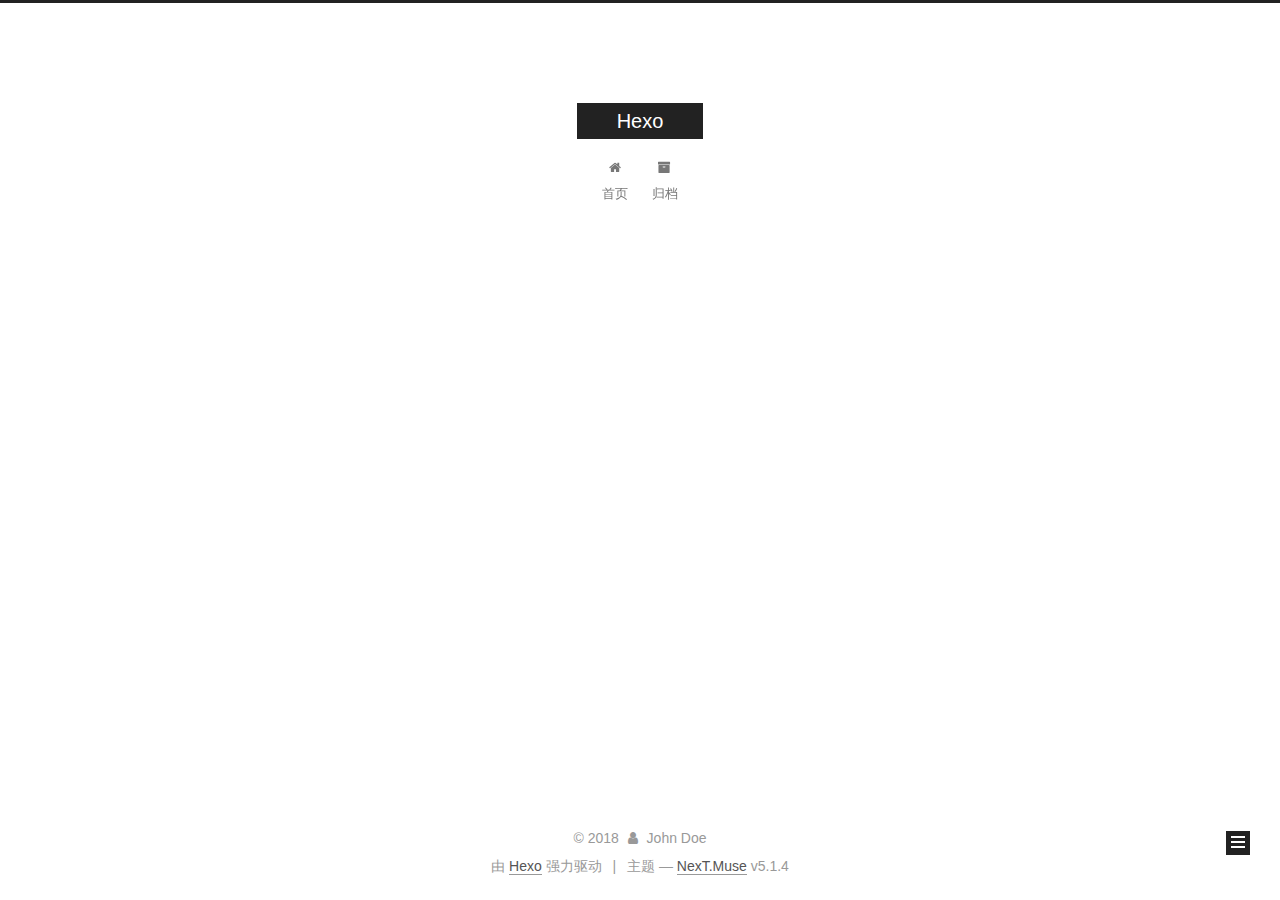
==== commit 8d040624: "Site updated: 2018-08-16 12:33:41" ====
--- a/archives/index.html
+++ b/archives/index.html
@@ -5,7 +5,7 @@
   
 
 
-<html class="theme-next muse use-motion" lang="">
+<html class="theme-next muse use-motion" lang="zh-Hans">
 <head>
   <meta charset="UTF-8"/>
 <meta http-equiv="X-UA-Compatible" content="IE=edge" />
@@ -83,7 +83,7 @@
 <meta property="og:title" content="Hexo">
 <meta property="og:url" content="http://yoursite.com/archives/index.html">
 <meta property="og:site_name" content="Hexo">
-<meta property="og:locale" content="default">
+<meta property="og:locale" content="zh-Hans">
 <meta name="twitter:card" content="summary">
 <meta name="twitter:title" content="Hexo">
 
@@ -101,7 +101,7 @@
     motion: {"enable":true,"async":false,"transition":{"post_block":"fadeIn","post_header":"slideDownIn","post_body":"slideDownIn","coll_header":"slideLeftIn","sidebar":"slideUpIn"}},
     duoshuo: {
       userId: '0',
-      author: 'Author'
+      author: '博主'
     },
     algolia: {
       applicationID: '',
@@ -121,7 +121,7 @@
 
 
 
-  <title>Archive | Hexo</title>
+  <title>归档 | Hexo</title>
   
 
 
@@ -133,7 +133,7 @@
 
 </head>
 
-<body itemscope itemtype="http://schema.org/WebPage" lang="default">
+<body itemscope itemtype="http://schema.org/WebPage" lang="zh-Hans">
 
   
   
@@ -181,7 +181,7 @@
             
               <i class="menu-item-icon fa fa-fw fa-home"></i> <br />
             
-            Home
+            首页
           </a>
         </li>
       
@@ -191,7 +191,7 @@
             
               <i class="menu-item-icon fa fa-fw fa-archive"></i> <br />
             
-            Archives
+            归档
           </a>
         </li>
       
@@ -227,7 +227,7 @@
         
           
         
-        Um..! 1 post. Keep on posting.
+        嗯..! 目前共计 1 篇日志。 继续努力。
       </span>
 
       
@@ -326,7 +326,7 @@
                 <a href="/archives/">
               
                   <span class="site-state-item-count">1</span>
-                  <span class="site-state-item-name">posts</span>
+                  <span class="site-state-item-name">日志</span>
                 </a>
               </div>
             
@@ -376,7 +376,7 @@
 </div>
 
 
-  <div class="powered-by">Powered by <a class="theme-link" target="_blank" href="https://hexo.io">Hexo</a></div>
+  <div class="powered-by">由 <a class="theme-link" target="_blank" href="https://hexo.io">Hexo</a> 强力驱动</div>
 
 
 
@@ -384,7 +384,7 @@
 
 
 
-  <div class="theme-info">Theme &mdash; <a class="theme-link" target="_blank" href="https://github.com/iissnan/hexo-theme-next">NexT.Muse</a> v5.1.4</div>
+  <div class="theme-info">主题 &mdash; <a class="theme-link" target="_blank" href="https://github.com/iissnan/hexo-theme-next">NexT.Muse</a> v5.1.4</div>
 
 
 
--- a/css/main.css
+++ b/css/main.css
@@ -1822,7 +1822,7 @@
   width: 4px;
   height: 4px;
   border-radius: 50%;
-  background: #f1ff13;
+  background: #3bc8ff;
 }
 .links-of-blogroll {
   font-size: 13px;
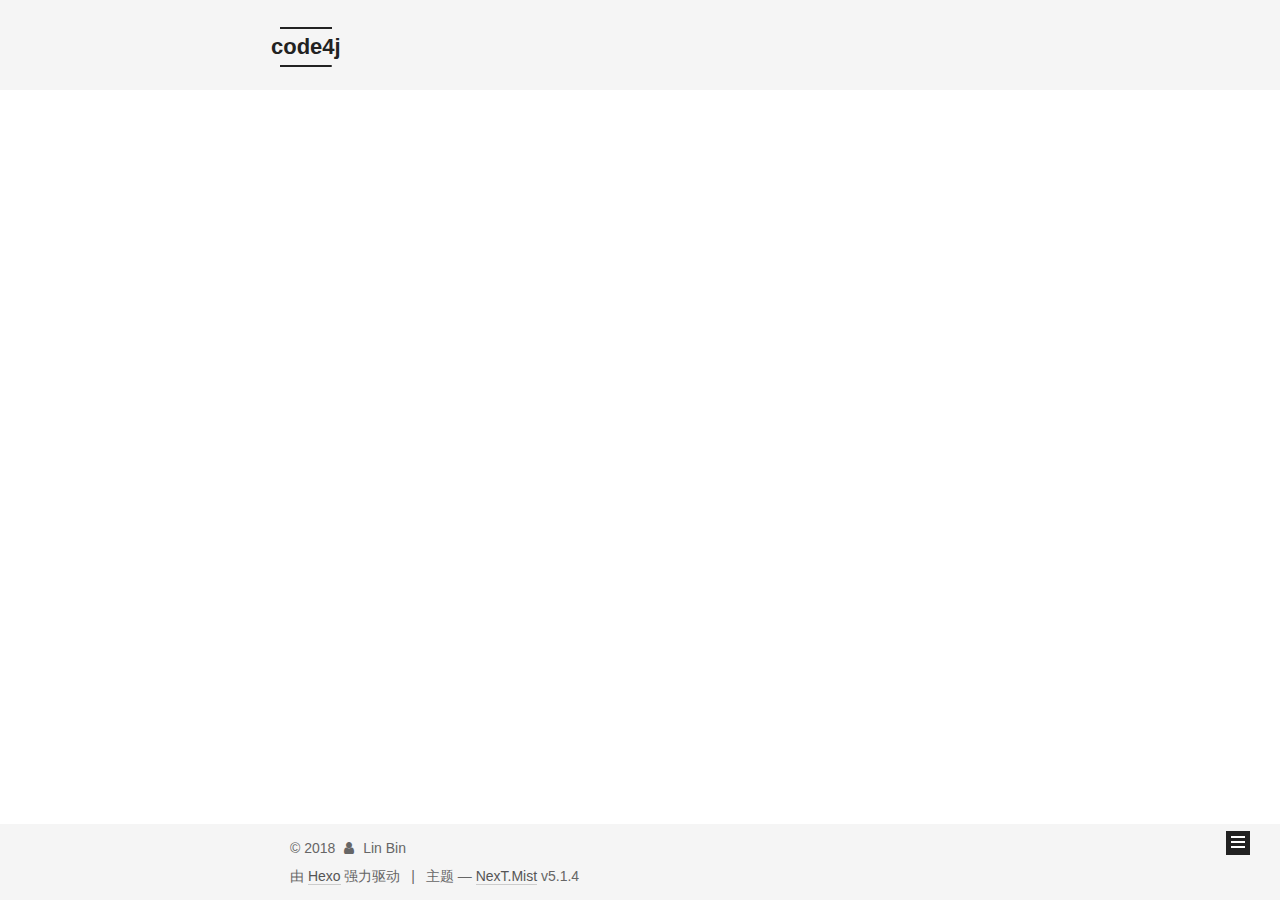
==== commit d8dbe234: "Site updated: 2018-08-16 12:43:13" ====
--- a/archives/index.html
+++ b/archives/index.html
@@ -5,7 +5,7 @@
   
 
 
-<html class="theme-next muse use-motion" lang="zh-Hans">
+<html class="theme-next mist use-motion" lang="zh-Hans">
 <head>
   <meta charset="UTF-8"/>
 <meta http-equiv="X-UA-Compatible" content="IE=edge" />
@@ -80,12 +80,12 @@
 
 
 <meta property="og:type" content="website">
-<meta property="og:title" content="Hexo">
-<meta property="og:url" content="http://yoursite.com/archives/index.html">
-<meta property="og:site_name" content="Hexo">
+<meta property="og:title" content="code4j">
+<meta property="og:url" content="http://code4j.com/archives/index.html">
+<meta property="og:site_name" content="code4j">
 <meta property="og:locale" content="zh-Hans">
 <meta name="twitter:card" content="summary">
-<meta name="twitter:title" content="Hexo">
+<meta name="twitter:title" content="code4j">
 
 
 
@@ -93,7 +93,7 @@
   var NexT = window.NexT || {};
   var CONFIG = {
     root: '/',
-    scheme: 'Muse',
+    scheme: 'Mist',
     version: '5.1.4',
     sidebar: {"position":"left","display":"post","offset":12,"b2t":false,"scrollpercent":false,"onmobile":false},
     fancybox: true,
@@ -115,13 +115,13 @@
 
 
 
-  <link rel="canonical" href="http://yoursite.com/archives/"/>
-
-
-
-
-
-  <title>归档 | Hexo</title>
+  <link rel="canonical" href="http://code4j.com/archives/"/>
+
+
+
+
+
+  <title>归档 | code4j</title>
   
 
 
@@ -151,12 +151,12 @@
     <div class="custom-logo-site-title">
       <a href="/"  class="brand" rel="start">
         <span class="logo-line-before"><i></i></span>
-        <span class="site-title">Hexo</span>
+        <span class="site-title">code4j</span>
         <span class="logo-line-after"><i></i></span>
       </a>
     </div>
       
-        <p class="site-subtitle"></p>
+        <p class="site-subtitle">code for java</p>
       
   </div>
 
@@ -314,7 +314,7 @@
         <div class="site-overview">
           <div class="site-author motion-element" itemprop="author" itemscope itemtype="http://schema.org/Person">
             
-              <p class="site-author-name" itemprop="name">John Doe</p>
+              <p class="site-author-name" itemprop="name">Lin Bin</p>
               <p class="site-description motion-element" itemprop="description"></p>
           </div>
 
@@ -370,7 +370,7 @@
   <span class="with-love">
     <i class="fa fa-user"></i>
   </span>
-  <span class="author" itemprop="copyrightHolder">John Doe</span>
+  <span class="author" itemprop="copyrightHolder">Lin Bin</span>
 
   
 </div>
@@ -384,7 +384,7 @@
 
 
 
-  <div class="theme-info">主题 &mdash; <a class="theme-link" target="_blank" href="https://github.com/iissnan/hexo-theme-next">NexT.Muse</a> v5.1.4</div>
+  <div class="theme-info">主题 &mdash; <a class="theme-link" target="_blank" href="https://github.com/iissnan/hexo-theme-next">NexT.Mist</a> v5.1.4</div>
 
 
 
--- a/css/main.css
+++ b/css/main.css
@@ -226,51 +226,51 @@
   margin: 20px 0 15px;
 }
 h1 {
+  font-size: 24px;
+}
+@media (max-width: 767px) {
+  h1 {
+    font-size: 20px;
+  }
+}
+h2 {
   font-size: 22px;
 }
 @media (max-width: 767px) {
-  h1 {
+  h2 {
     font-size: 18px;
   }
 }
-h2 {
+h3 {
   font-size: 20px;
 }
 @media (max-width: 767px) {
-  h2 {
+  h3 {
     font-size: 16px;
   }
 }
-h3 {
+h4 {
   font-size: 18px;
 }
 @media (max-width: 767px) {
-  h3 {
+  h4 {
     font-size: 14px;
   }
 }
-h4 {
+h5 {
   font-size: 16px;
 }
 @media (max-width: 767px) {
-  h4 {
+  h5 {
     font-size: 12px;
   }
 }
-h5 {
+h6 {
   font-size: 14px;
 }
 @media (max-width: 767px) {
-  h5 {
+  h6 {
     font-size: 10px;
-  }
-}
-h6 {
-  font-size: 12px;
-}
-@media (max-width: 767px) {
-  h6 {
-    font-size: 8px;
   }
 }
 p {
@@ -940,8 +940,8 @@
   display: inline-block;
   padding: 0 20px;
   font-size: 14px;
-  color: #fff;
-  background: #222;
+  color: #555;
+  background: transparent;
   border: 2px solid #222;
   text-decoration: none;
   border-radius: 0;
@@ -1101,7 +1101,7 @@
 }
 .site-meta {
   margin: 0;
-  text-align: center;
+  text-align: left;
 }
 @media (max-width: 767px) {
   .site-meta {
@@ -1112,12 +1112,12 @@
   position: relative;
   display: inline-block;
   padding: 0 40px;
-  color: #fff;
+  color: #222;
   background: #222;
   border-bottom: none;
 }
 .brand:hover {
-  color: #fff;
+  color: #222;
 }
 .logo {
   display: inline-block;
@@ -1348,7 +1348,7 @@
 .posts-collapse {
   position: relative;
   z-index: 1010;
-  margin-left: 55px;
+  margin-left: 0;
 }
 .posts-collapse::after {
   content: " ";
@@ -1822,7 +1822,7 @@
   width: 4px;
   height: 4px;
   border-radius: 50%;
-  background: #3bc8ff;
+  background: #ff6f73;
 }
 .links-of-blogroll {
   font-size: 13px;
@@ -2585,78 +2585,322 @@
 .page-post-detail .comments {
   overflow: hidden;
 }
-@media (max-width: 767px) {
-  .header-inner,
-  .container .main-inner,
+h1,
+h2,
+h3,
+h4,
+h5,
+h6 {
+  margin: 20px 0 10px;
+}
+p {
+  margin: 0 0 25px 0;
+}
+a {
+  border-bottom-color: #ccc;
+}
+hr {
+  margin: 20px 0;
+  height: 2px;
+}
+.main-inner {
+  margin-top: 80px;
+}
+.header {
+  background: #f5f5f5;
+}
+.header-inner {
+  padding: 25px 0 20px;
+}
+.header-inner:before,
+.header-inner:after {
+  content: " ";
+  display: table;
+}
+.header-inner:after {
+  clear: both;
+}
+@media (max-width: 767px) {
+  .header-inner {
+    width: auto;
+    margin-bottom: 50px;
+    padding: 10px;
+  }
+}
+.site-meta {
+  float: left;
+  margin-left: -20px;
+  line-height: normal;
+}
+@media (max-width: 767px) {
+  .site-meta {
+    margin-left: 10px;
+  }
+}
+.site-meta .brand {
+  padding: 2px 1px;
+  background: none;
+}
+@media (max-width: 767px) {
+  .site-meta .brand {
+    display: block;
+  }
+}
+.site-meta .logo {
+  display: none;
+}
+.site-meta .site-title {
+  font-size: 22px;
+  font-weight: bolder;
+}
+@media (max-width: 767px) {
+  .site-meta .site-title {
+    line-height: 34px;
+  }
+}
+.logo-line-before,
+.logo-line-after {
+  display: block;
+  overflow: hidden;
+  margin: 0 auto;
+  width: 75%;
+}
+@media (max-width: 767px) {
+  .logo-line-before,
+  .logo-line-after {
+    display: none;
+  }
+}
+.logo-line-before i,
+.logo-line-after i {
+  position: relative;
+  display: block;
+  height: 2px;
+  background: #222;
+}
+@media (max-width: 767px) {
+  .logo-line-before i,
+  .logo-line-after i {
+    height: 3px;
+  }
+}
+.use-motion .logo-line-before i {
+  left: -100%;
+}
+.use-motion .logo-line-after i {
+  right: -100%;
+}
+.site-subtitle {
+  display: none;
+}
+.site-nav-toggle {
+  position: static;
+  float: right;
+}
+.menu {
+  float: right;
+  margin: 8px 0 0 0;
+}
+@media (max-width: 767px) {
+  .menu {
+    margin: 20px 0 0 0;
+    padding: 0;
+  }
+}
+.menu br {
+  display: none;
+}
+.menu .menu-item {
+  margin: 0;
+}
+@media (max-width: 767px) {
+  .menu .menu-item {
+    display: block;
+  }
+}
+.menu .menu-item a {
+  padding: 0 10px;
+  background: none;
+  border: none;
+  border-radius: 2px;
+  transition-property: background;
+}
+@media (max-width: 767px) {
+  .menu .menu-item a {
+    text-align: left;
+  }
+}
+.menu .menu-item a:hover {
+  background: #e1e1e1;
+}
+.menu a::before {
+  display: none;
+}
+@media (max-width: 767px) {
+  .menu a::before {
+    display: block;
+  }
+}
+@media (max-width: 767px) {
+  .menu {
+    float: none;
+  }
+}
+.site-search form {
+  display: none;
+}
+.posts-expand {
+  padding-top: 0;
+}
+.posts-expand .post-title,
+.posts-expand .post-meta {
+  text-align: left;
+}
+@media (max-width: 767px) {
+  .posts-expand .post-title,
+  .posts-expand .post-meta {
+    text-align: center;
+  }
+}
+.posts-expand .post-eof {
+  display: none;
+}
+.posts-expand .post {
+  margin-top: 120px;
+}
+.posts-expand .post:first-child {
+  margin-top: 0;
+}
+.posts-expand .post-meta {
+  margin-top: 5px;
+  margin-bottom: 20px;
+}
+.posts-expand .post-title {
+  position: relative;
+  font-size: 26px;
+  font-weight: 400;
+}
+@media (max-width: 767px) {
+  .posts-expand .post-title {
+    font-size: 22px;
+  }
+}
+@media (min-width: 1600px) {
+  .posts-expand .post-title {
+    font-size: 26px;
+  }
+}
+.posts-expand .post-title:hover:before {
+  background: #222;
+}
+@media (max-width: 767px) {
+  .posts-expand .post-body {
+    font-size: 12px;
+  }
+}
+.posts-expand .post-body img {
+  margin: 0;
+}
+.posts-expand .post-tags {
+  text-align: left;
+}
+.posts-expand .post-tags a {
+  padding: 1px 5px;
+  background: #f5f5f5;
+  border-bottom: none;
+}
+.posts-expand .post-tags a:hover {
+  background: #ccc;
+}
+.posts-expand .post-nav {
+  margin-top: 40px;
+}
+.post-button {
+  margin-top: 20px;
+  text-align: left;
+}
+.post-button a {
+  padding: 0;
+  font-size: 14px;
+  background: none;
+  border: none;
+  border-bottom: 2px solid #666;
+  transition-property: border;
+}
+@media (max-width: 767px) {
+  .post-button a {
+    font-size: 12px;
+  }
+}
+@media (min-width: 1600px) {
+  .post-button a {
+    font-size: 16px;
+  }
+}
+.post-button a:hover {
+  border-bottom-color: #222;
+}
+.links-of-blogroll-inline .links-of-blogroll-item {
+  display: inline-block;
+}
+.btn {
+  padding: 0 10px;
+  border-width: 2px;
+  border-radius: 0;
+}
+.headband {
+  display: none;
+}
+.site-search {
+  position: relative;
+  float: right;
+  margin-top: 5px;
+  padding-top: 3px;
+}
+@media (max-width: 767px) {
+  .site-search {
+    float: none;
+    padding: 0 10px;
+  }
+}
+@media (max-width: 767px) {
+  .container .main-inner {
+    width: auto;
+  }
+}
+.page-post-detail .post-title,
+.page-post-detail .post-meta {
+  text-align: center;
+}
+.page-post-detail .post-title:before {
+  display: none;
+}
+.page-post-detail .post-meta {
+  margin-bottom: 60px;
+}
+.pagination {
+  margin: 120px 0 0;
+  text-align: left;
+}
+@media (max-width: 767px) {
+  .pagination {
+    margin: 80px 10px 0;
+    text-align: center;
+  }
+}
+.footer {
+  margin-top: 80px;
+  padding: 10px 0;
+  background: #f5f5f5;
+  color: #666;
+}
+.footer-inner {
+  margin: 0 auto;
+  text-align: left;
+}
+@media (max-width: 767px) {
   .footer-inner {
     width: auto;
-  }
-}
-embed {
-  display: block;
-  margin: 0px auto 25px auto;
-}
-.custom-logo .site-meta-headline {
-  text-align: center;
-}
-.custom-logo .brand {
-  background: none;
-}
-.custom-logo .site-title {
-  margin: 10px auto 0;
-  font-size: 24px;
-  color: #222;
-}
-.custom-logo .site-title a {
-  border: none;
-}
-.custom-logo-image {
-  margin: 0 auto;
-  padding: 5px;
-  max-width: 150px;
-  background: #fff;
-}
-@media (max-width: 767px) {
-  .site-nav {
-    position: absolute;
-    left: 0;
-    top: 52px;
-    margin: 0;
-    width: 100%;
-    padding: 0;
-    background: #fff;
-    border-bottom: 1px solid #ddd;
-    z-index: 1050;
-  }
-}
-@media (max-width: 767px) {
-  .menu {
-    text-align: left;
-  }
-}
-@media (max-width: 767px) {
-  .menu .menu-item {
-    display: block;
-    margin: 0 10px;
-    vertical-align: top;
-  }
-}
-@media (max-width: 767px) {
-  .menu .menu-item br {
-    display: none;
-  }
-}
-@media (max-width: 767px) {
-  .menu .menu-item a {
-    padding: 5px 10px;
-  }
-}
-.menu .menu-item .fa {
-  margin-right: 0;
-}
-.site-search form {
-  display: none;
-}
-.links-of-blogroll-inline .links-of-blogroll-item {
-  display: inline-block;
-}
+    text-align: center;
+  }
+}
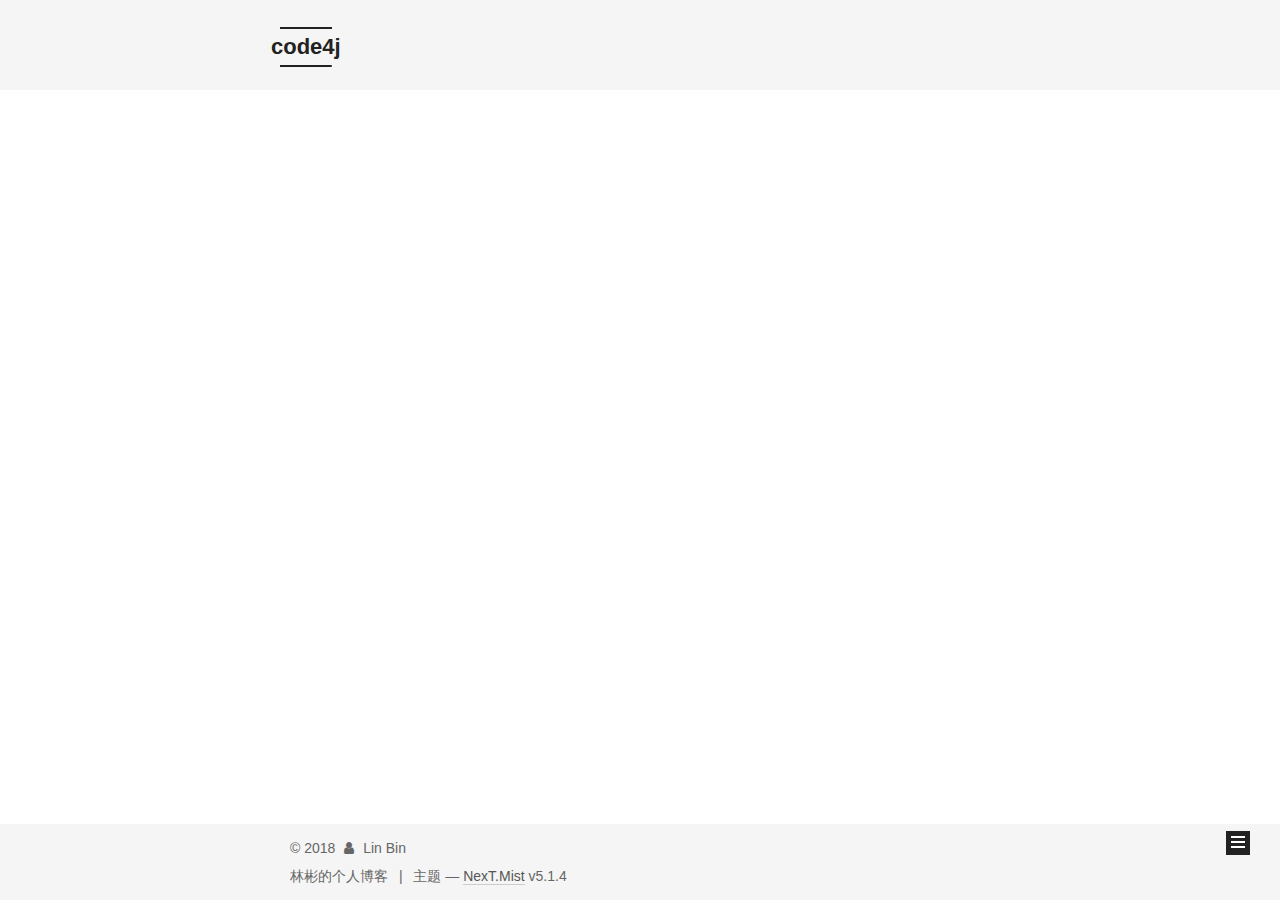
==== commit 46c17295: "Site updated: 2018-08-16 12:58:37" ====
--- a/archives/index.html
+++ b/archives/index.html
@@ -81,7 +81,7 @@
 
 <meta property="og:type" content="website">
 <meta property="og:title" content="code4j">
-<meta property="og:url" content="http://code4j.com/archives/index.html">
+<meta property="og:url" content="http://code4j.org/archives/index.html">
 <meta property="og:site_name" content="code4j">
 <meta property="og:locale" content="zh-Hans">
 <meta name="twitter:card" content="summary">
@@ -115,7 +115,7 @@
 
 
 
-  <link rel="canonical" href="http://code4j.com/archives/"/>
+  <link rel="canonical" href="http://code4j.org/archives/"/>
 
 
 
@@ -376,7 +376,7 @@
 </div>
 
 
-  <div class="powered-by">由 <a class="theme-link" target="_blank" href="https://hexo.io">Hexo</a> 强力驱动</div>
+  <div class="powered-by">林彬的个人博客</div>
 
 
 
--- a/css/main.css
+++ b/css/main.css
@@ -1822,7 +1822,7 @@
   width: 4px;
   height: 4px;
   border-radius: 50%;
-  background: #ff6f73;
+  background: #ff870b;
 }
 .links-of-blogroll {
   font-size: 13px;
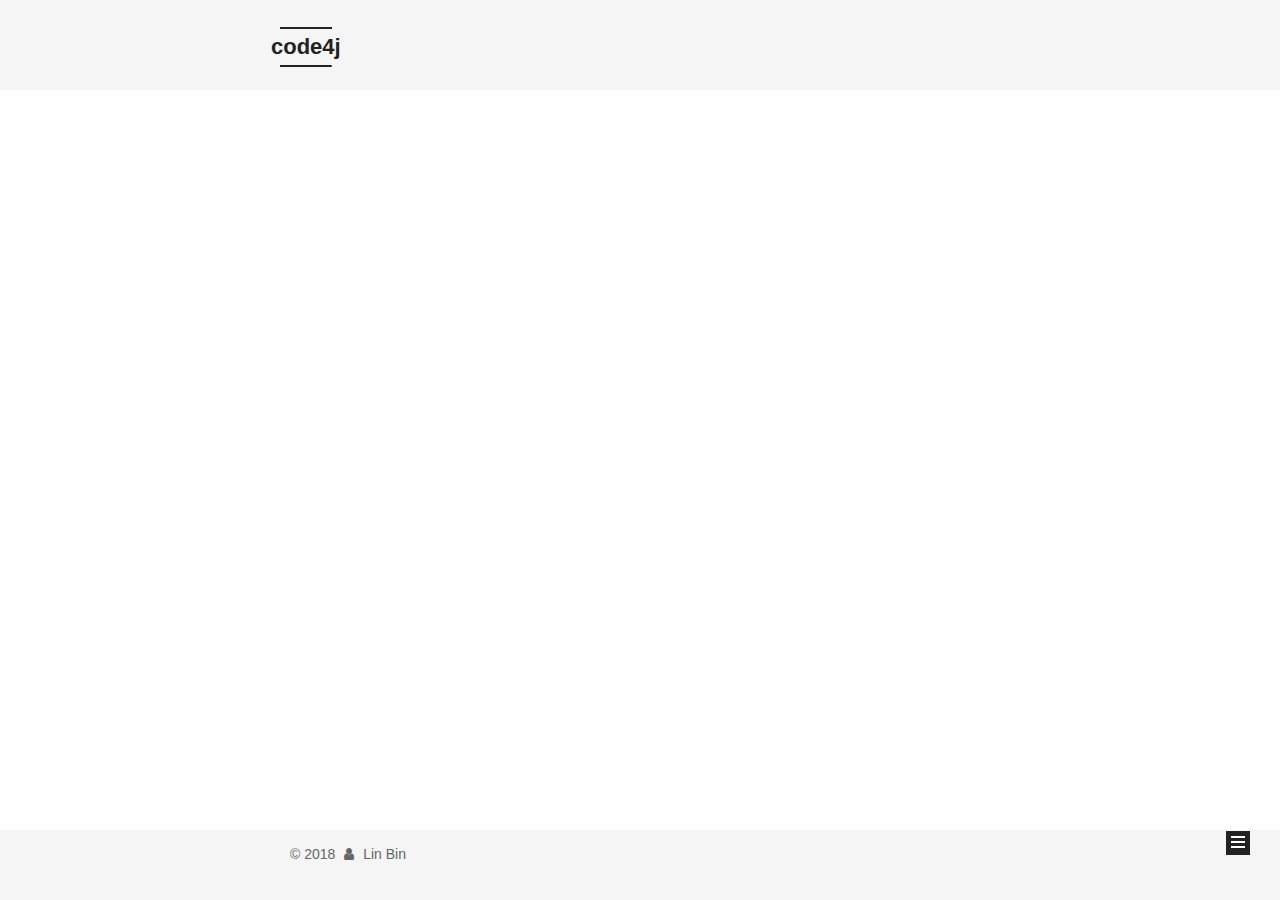
==== commit 324ec550: "Site updated: 2018-08-16 13:05:06" ====
--- a/archives/index.html
+++ b/archives/index.html
@@ -376,15 +376,9 @@
 </div>
 
 
-  <div class="powered-by">林彬的个人博客</div>
-
-
-
-  <span class="post-meta-divider">|</span>
-
-
-
-  <div class="theme-info">主题 &mdash; <a class="theme-link" target="_blank" href="https://github.com/iissnan/hexo-theme-next">NexT.Mist</a> v5.1.4</div>
+
+
+
 
 
 
--- a/css/main.css
+++ b/css/main.css
@@ -1822,7 +1822,7 @@
   width: 4px;
   height: 4px;
   border-radius: 50%;
-  background: #ff870b;
+  background: #ffcb29;
 }
 .links-of-blogroll {
   font-size: 13px;
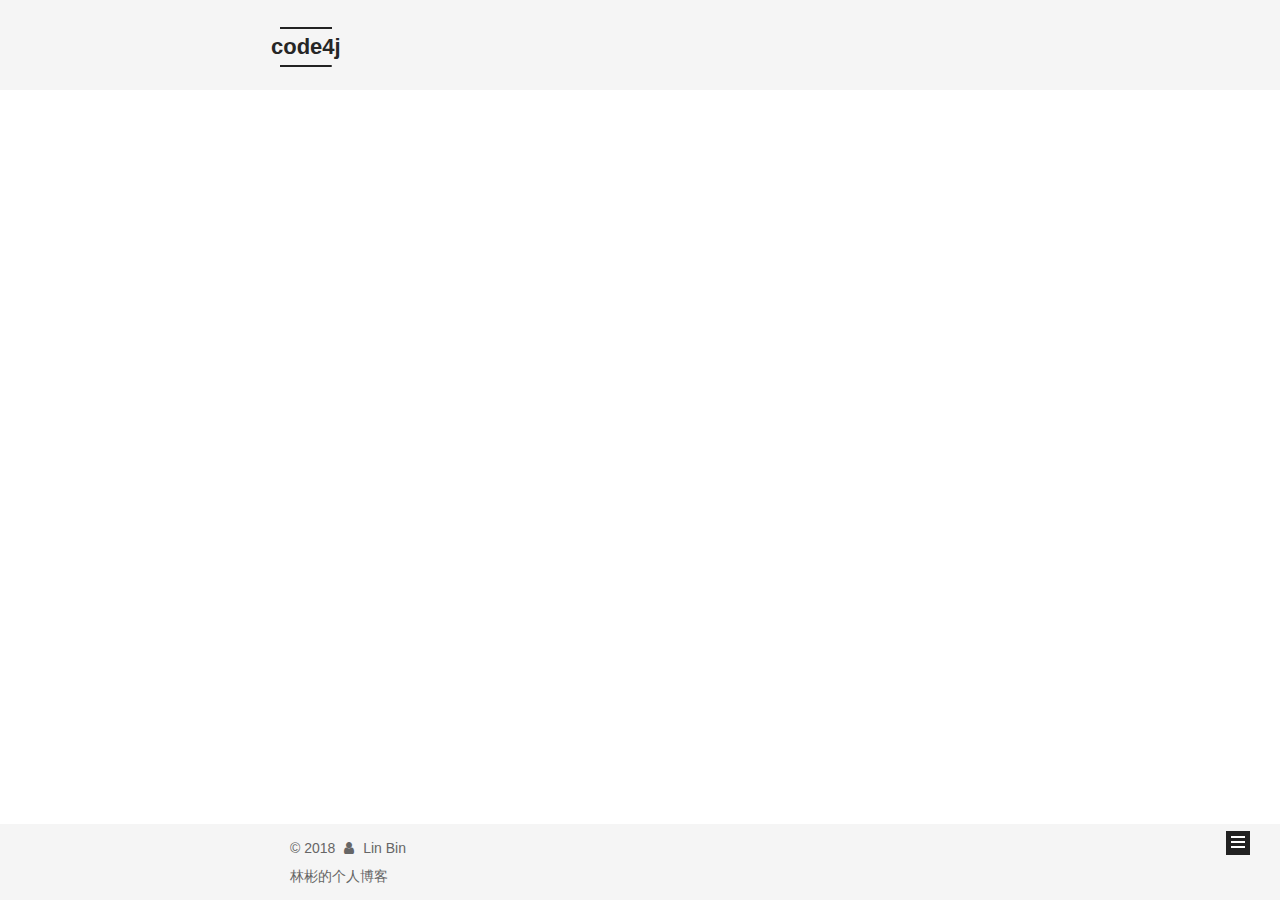
==== commit 88565e30: "Site updated: 2018-08-16 13:09:47" ====
--- a/archives/index.html
+++ b/archives/index.html
@@ -376,6 +376,8 @@
 </div>
 
 
+  <div class="powered-by">林彬的个人博客</div>
+
 
 
 
--- a/css/main.css
+++ b/css/main.css
@@ -1822,7 +1822,7 @@
   width: 4px;
   height: 4px;
   border-radius: 50%;
-  background: #ffcb29;
+  background: #28ffff;
 }
 .links-of-blogroll {
   font-size: 13px;
